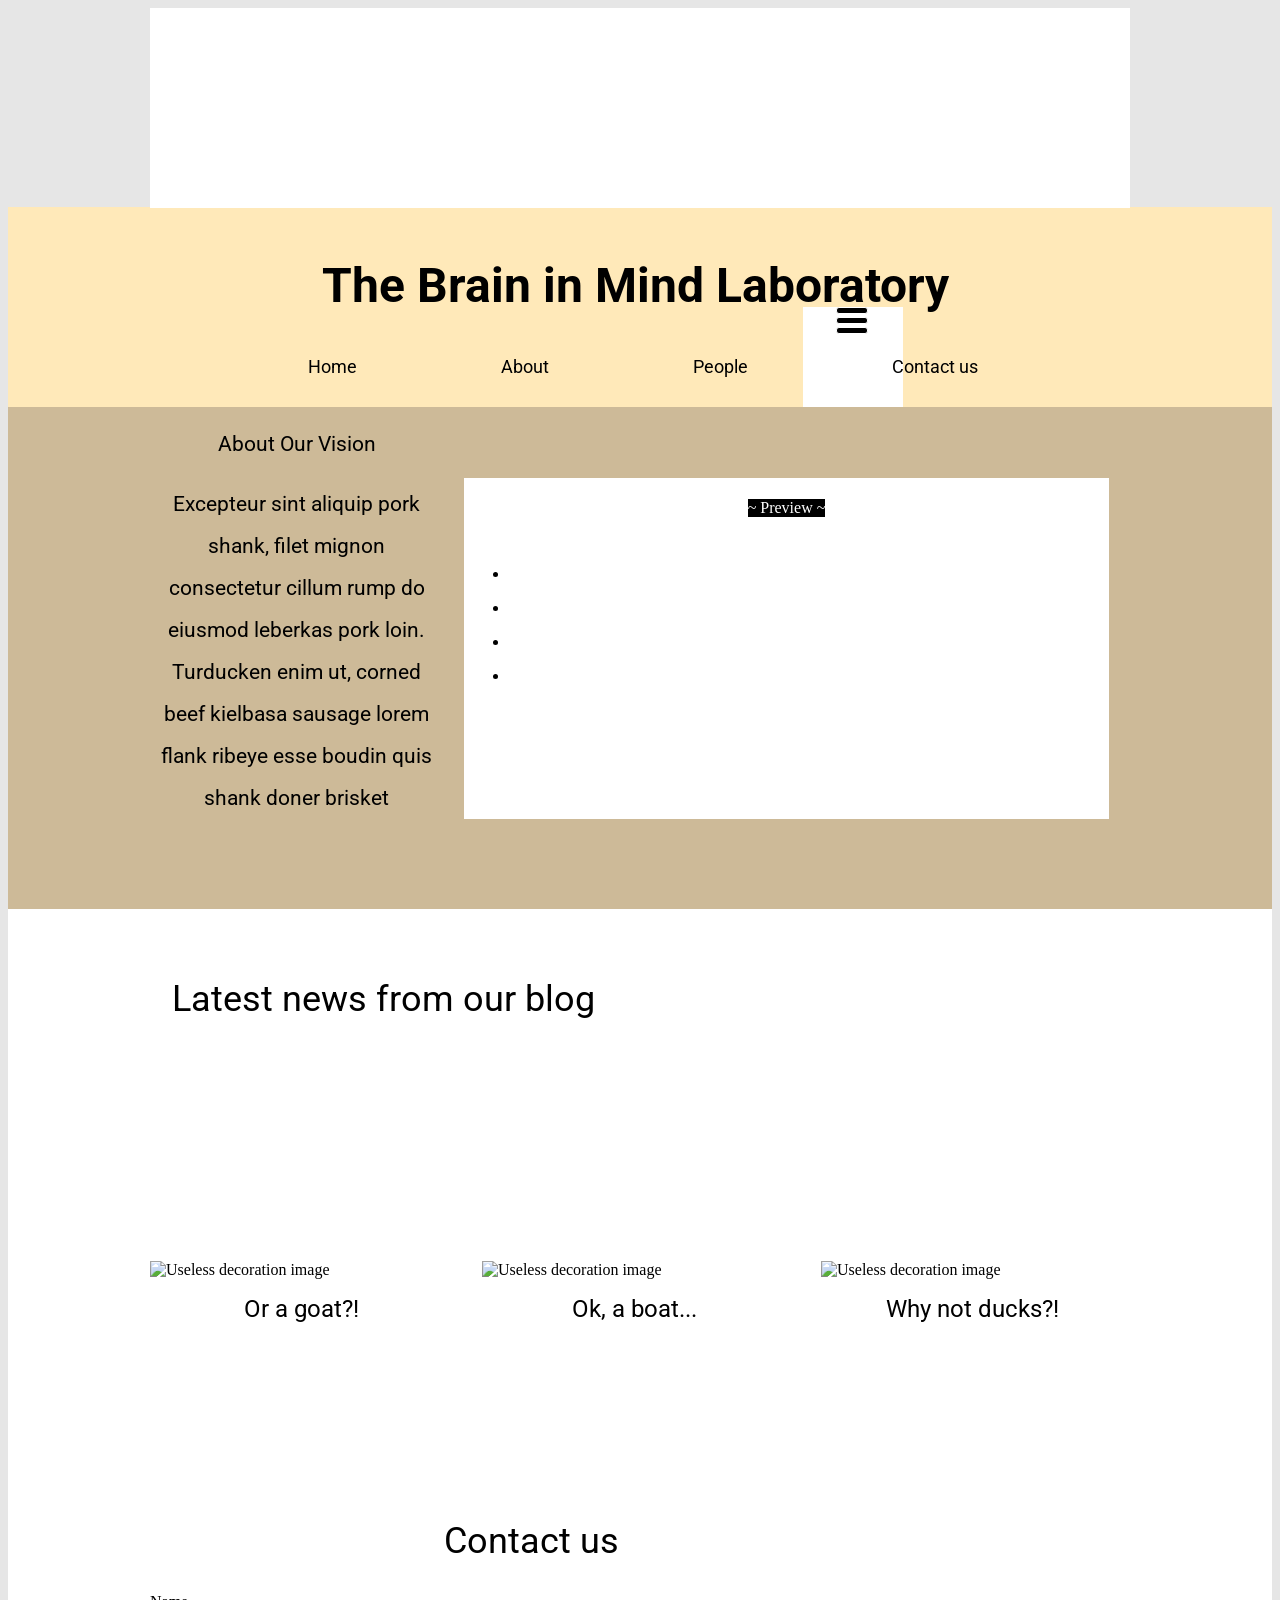
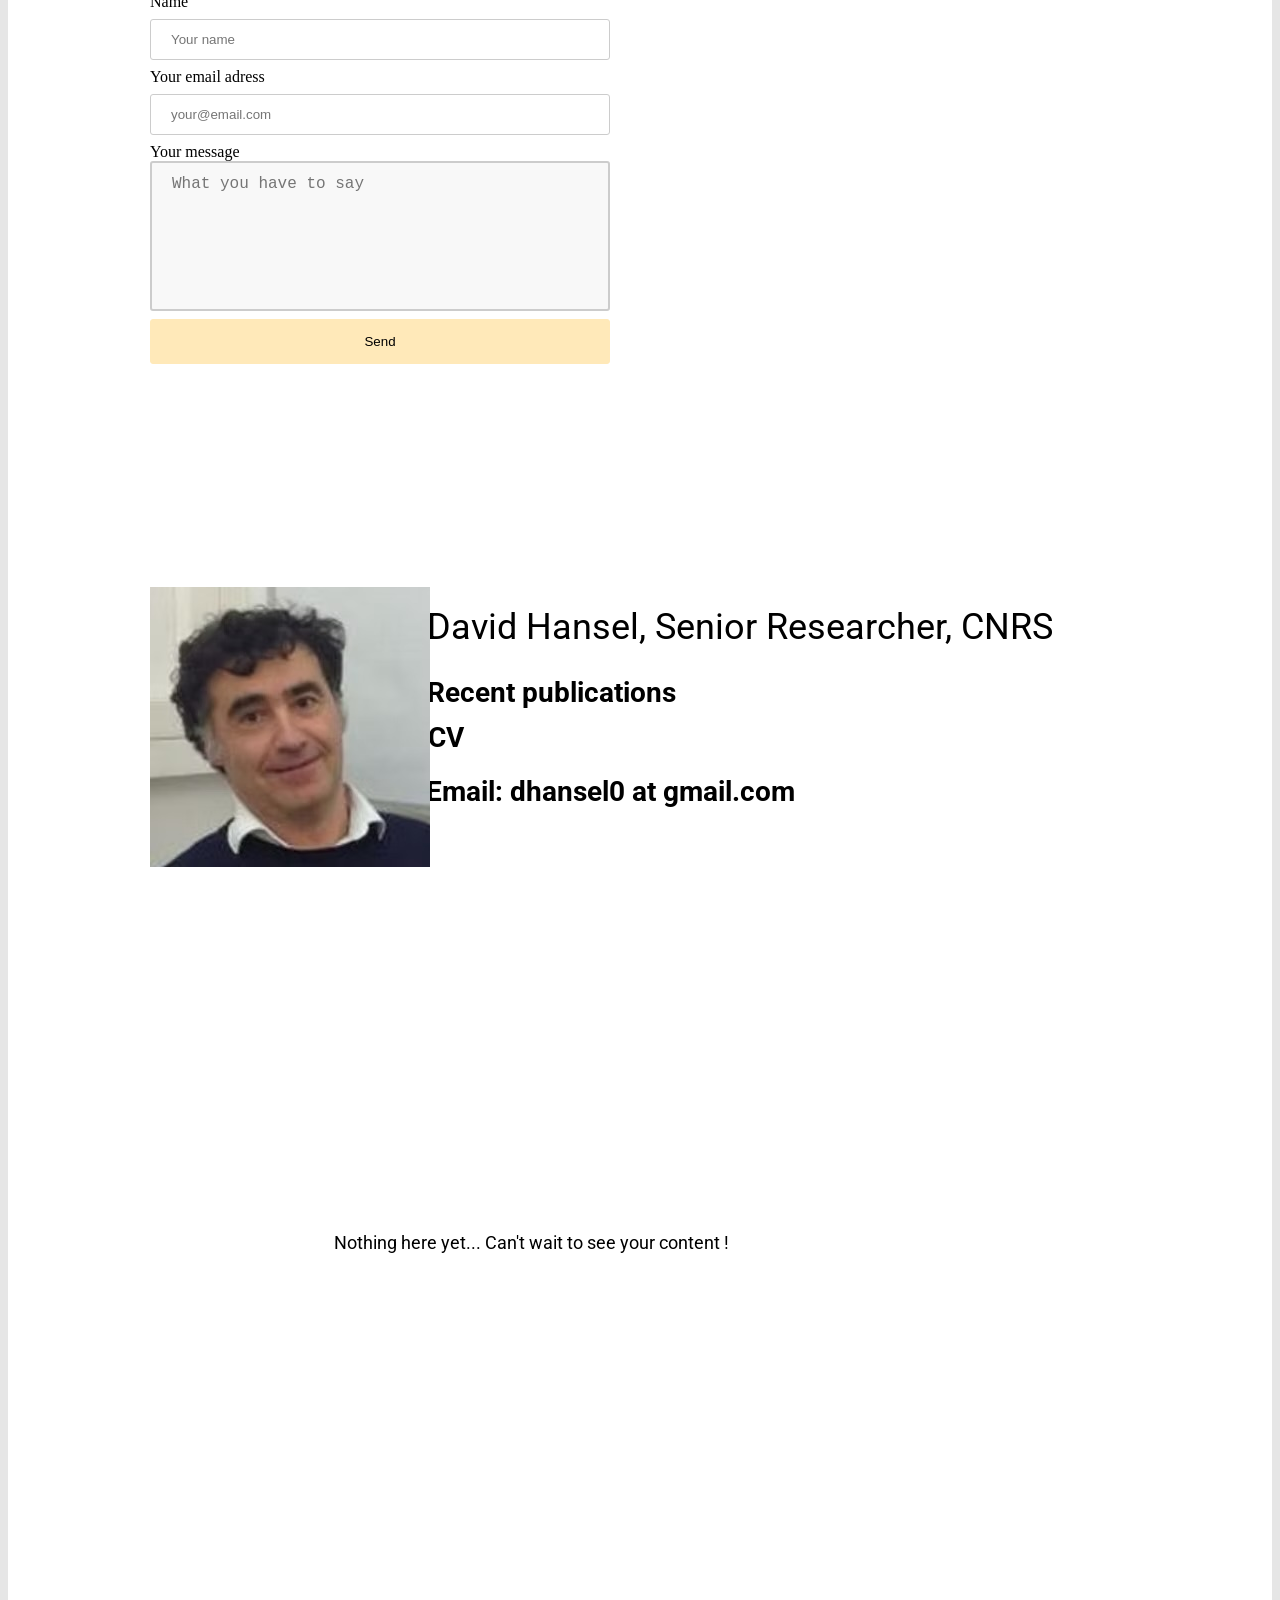
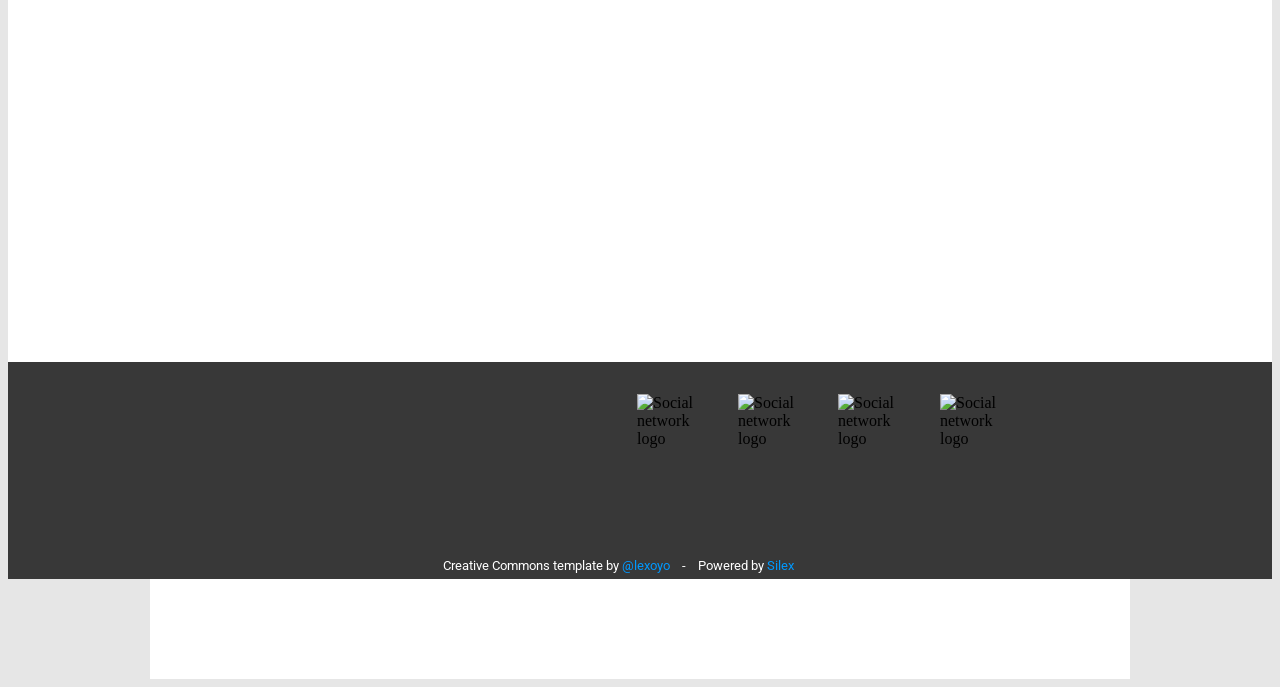
==== test.html @ 6923b4f9 "Add files via upload" ====
<!DOCTYPE html><html lang=""><head><script type="text/javascript" class="silex-json-styles" data-silex-static="">
    window.silex = window.silex || {}
    window.silex.data = {"site":{"width":980},"pages":[{"id":"page-home","displayName":"Home","link":{"linkType":"LinkTypePage","href":"#!page-home"},"canDelete":true,"canProperties":true,"canMove":true,"canRename":true,"opened":false},{"id":"page-people","displayName":"People","link":{"linkType":"LinkTypePage","href":"#!page-people"},"canDelete":true,"canProperties":true,"canMove":true,"canRename":true,"opened":false},{"id":"page-about","displayName":"About","link":{"linkType":"LinkTypePage","href":"#!page-about"},"canDelete":true,"canProperties":true,"canMove":true,"canRename":true,"opened":false},{"id":"page-contact","displayName":"Contact","link":{"linkType":"LinkTypePage","href":"#!page-contact"},"canDelete":true,"canProperties":true,"canMove":true,"canRename":true,"opened":false},{"id":"page-david-hansel-publications","displayName":"David Hansel Publications","link":{"linkType":"LinkTypePage","href":"#!page-david-hansel-publications"},"canDelete":true,"canRename":true,"canMove":true,"canProperties":true,"opened":false},{"id":"page-cv-david-hansel","displayName":"CV David Hansel","link":{"linkType":"LinkTypePage","href":"#!page-cv-david-hansel"},"canDelete":true,"canRename":true,"canMove":true,"canProperties":true,"opened":false}]}</script>
    <title>Eco template</title>
    <meta charset="UTF-8">
    <meta name="generator" content="Silex v2.2.14">
    <!-- leave this for stats -->
    <script type="text/javascript" src="http://localhost:6805/static/2.12/jquery.js" data-silex-static=""></script>
    <script type="text/javascript" src="http://localhost:6805/static/2.12/jquery-ui.js" data-silex-static="" data-silex-remove-publish=""></script>
    <script type="text/javascript" src="http://localhost:6805/static/2.12/pageable.js" data-silex-static="" data-silex-remove-publish=""></script>
    <script type="text/javascript" src="http://localhost:6805/static/2.12/front-end.js" data-silex-static=""></script>
    <!-- Normalize -->
    <link href="http://localhost:6805/static/2.12/normalize.css" rel="stylesheet" data-silex-static="">
    <!-- Silex style -->
    <link href="http://localhost:6805/static/2.12/front-end.css" rel="stylesheet" data-silex-static="">

    <style class="silex-style"></style>
    <script type="text/javascript" class="silex-script"></script>

    <style class="silex-inline-styles">.body-initial {background-color: rgb(230, 230, 230);}.silex-id-1483139730465-7 {background-color: rgba(255,233,185,1); background-image: url(../../../../../libs/templates/silex-templates/eco1/assets/seamless_paper_texture.png); border-width: 0 0 1px 0; border-style: groove; position: static; margin-top: -1px;}.silex-id-1483139730465-6 {background-color: transparent; min-height: 200px; position: relative; margin-left: auto; margin-right: auto;}.silex-id-1552773751232-5 {width: 33px; background-color: transparent; top: 100px; left: 686px; min-height: 27px; position: absolute;}.silex-id-1439156722322-45 {width: 987px; top: 124px; left: -1px; min-height: 78px; position: absolute;}.silex-id-1552773787501-6 {width: 100px; background-color: rgb(255, 255, 255); top: 100px; left: 653px; min-height: 100px; position: absolute;}.silex-id-1483139563582-5 {min-width: 980px; background-color: rgba(205,186,152,1); position: static; margin-top: -1px;}.silex-id-1483139563581-4 {background-color: transparent; min-height: 503px; position: relative; margin-left: auto; margin-right: auto;}.silex-id-1538164447623-6 {height: 331px; width: 635px; background-color: rgba(255,255,255,1); top: 71px; left: 314px; border-width: 5px 5px 5px 5px; border-style: solid; border-color: rgba(255,255,255,1); position: absolute;}.silex-id-1439156722120-43 {width: 293px; top: -1px; left: 0px; border-top-color: rgb(0, 0, 0); border-right-color: rgb(0, 0, 0); border-bottom-color: rgb(0, 0, 0); border-left-color: rgb(0, 0, 0); min-height: 587px; position: absolute;}.silex-id-1483139324559-3 {background-color: rgba(255,255,255,1); min-width: 980px; background-image: url(../../../../../libs/templates/silex-templates/eco1/assets/halftone.png); position: static; margin-top: -1px;}.silex-id-1483139324558-2 {background-color: transparent; min-height: 537px; position: relative; margin-left: auto; margin-right: auto;}.silex-id-1439156722018-42 {width: 333px; top: 140px; left: 0px; background-color: transparent; min-height: 309px; position: absolute;}.silex-id-1439156721917-41 {width: 300px; top: 5px; left: 0px; background-color: rgb(255, 255, 255); background-image: url(../../../../../libs/templates/silex-templates/eco1/assets/boat.jpg); background-size: cover; background-repeat-x: no-repeat; background-repeat-y: no-repeat; background-position-x: 50%; background-position-y: 50%; border-top-width: 4px; border-right-width: 4px; border-bottom-width: 4px; border-left-width: 4px; border-top-style: solid; border-right-style: solid; border-bottom-style: solid; border-left-style: solid; border-top-color: rgb(255, 255, 255); border-right-color: rgb(255, 255, 255); border-bottom-color: rgb(255, 255, 255); border-left-color: rgb(255, 255, 255); min-height: 200px; position: absolute;}.silex-id-1439156721816-40 {width: 298px; top: 212px; left: 0px; height: 26px; position: absolute;}.silex-id-1439156721312-35 {width: 298px; top: 236px; left: 2px; min-height: 32px; position: absolute;}.silex-id-1439156721615-38 {width: 341px; top: 140px; left: 332px; background-color: transparent; min-height: 309px; position: absolute;}.silex-id-1439156721514-37 {width: 300px; top: 5px; left: 0px; background-color: rgb(255, 255, 255); background-image: url(../../../../../libs/templates/silex-templates/eco1/assets/slider3.jpg); background-size: cover; background-repeat-x: no-repeat; background-repeat-y: no-repeat; background-position-x: 50%; background-position-y: 50%; border-top-width: 4px; border-right-width: 4px; border-bottom-width: 4px; border-left-width: 4px; border-top-style: solid; border-right-style: solid; border-bottom-style: solid; border-left-style: solid; border-top-color: rgb(255, 255, 255); border-right-color: rgb(255, 255, 255); border-bottom-color: rgb(255, 255, 255); border-left-color: rgb(255, 255, 255); min-height: 200px; position: absolute;}.silex-id-1439156721413-36 {width: 300px; top: 212px; left: 0px; height: 26px; position: absolute;}.silex-id-1439156720906-31 {width: 298px; top: 236px; left: 3px; min-height: 32px; position: absolute;}.silex-id-1439156721210-34 {width: 341px; top: 140px; left: 671px; background-color: transparent; min-height: 309px; position: absolute;}.silex-id-1439156721110-33 {width: 300px; top: 5px; left: 2px; background-color: rgb(255, 255, 255); background-image: url(../../../../../libs/templates/silex-templates/eco1/assets/slider4.jpg); background-size: cover; background-repeat-x: no-repeat; background-repeat-y: no-repeat; background-position-x: 50%; background-position-y: 50%; border-top-width: 4px; border-right-width: 4px; border-bottom-width: 4px; border-left-width: 4px; border-top-style: solid; border-right-style: solid; border-bottom-style: solid; border-left-style: solid; border-top-color: rgb(255, 255, 255); border-right-color: rgb(255, 255, 255); border-bottom-color: rgb(255, 255, 255); border-left-color: rgb(255, 255, 255); min-height: 200px; position: absolute;}.silex-id-1439156721007-32 {width: 300px; top: 212px; left: 0px; height: 26px; position: absolute;}.silex-id-1439156721715-39 {width: 298px; top: 236px; left: 2px; min-height: 32px; position: absolute;}.silex-id-1483140114350-8 {background-color: rgba(255,255,255,1); min-width: 980px; background-image: url(../../../../../libs/templates/silex-templates/eco1/assets/halftone.png); position: static; margin-top: -1px;}.silex-id-1483140114351-9 {background-color: transparent; min-height: 693px; position: relative; margin-left: auto; margin-right: auto;}.silex-id-1483140123370-22 {width: 763px; top: 30px; left: 0px; min-height: 75px; position: absolute;}.silex-id-1548873003503-4 {height: 387px; width: 460px; background-color: transparent; top: 148px; left: 520px; position: absolute;}.silex-id-1548873044453-5 {width: 460px; height: 400px; background-color: transparent; top: 148px; left: 0px; position: absolute;}.silex-id-1492633712778-6 {background-color: rgba(255,255,255,1); background-image: url(../../../../../libs/templates/silex-templates/eco1/assets/halftone.png); min-width: 980px; position: static; margin-top: -1px;}.silex-id-1492633712777-5 {min-height: 627px; position: relative; margin-left: auto; margin-right: auto;}.silex-id-1492633761489-8 {width: 901px; top: 24.5px; left: 139px; min-height: 131px; position: absolute;}.silex-id-1492633694354-4 {background-color: rgba(255,255,255,1); background-image: url(../../../../../libs/templates/silex-templates/eco1/assets/halftone.png); position: static; margin-top: -1px;}.silex-id-1492633694353-3 {min-height: 800px; position: relative; margin-left: auto; margin-right: auto;}.silex-id-1492633737513-7 {width: 763px; top: 30px; left: 0px; min-height: 75px; position: absolute;}.silex-id-1483139189898-1 {background-color: rgba(56,56,56,1); min-width: 980px; background-image: url(../../../../../libs/templates/silex-templates/eco1/assets/footer_lodyas.png); position: static; margin-top: -1px;}.silex-id-1483139189897-0 {background-color: transparent; min-height: 217px; position: relative; margin-left: auto; margin-right: auto;}.silex-id-1439156720299-25 {width: 70px; top: 32px; left: 487px; height: 70px; position: absolute;}.silex-id-1439156720197-24 {width: 70px; top: 32px; left: 588px; height: 70px; position: absolute;}.silex-id-1439156720096-23 {width: 70px; top: 32px; left: 688px; height: 70px; position: absolute;}.silex-id-1439156719995-22 {width: 70px; top: 32px; left: 790px; height: 70px; position: absolute;}.silex-id-1439156719895-21 {width: 70px; top: 32px; left: 892px; height: 70px; position: absolute;}.silex-id-1439156720502-27 {width: 589px; top: 152px; left: 174px; background-color: transparent; min-height: 34px; position: absolute;}.silex-id-1647528367491-0 {width: 466px; min-height: 131px; position: absolute; top: 24px; left: 0px;}.silex-id-1771778807223-0 {position: static;}.silex-id-1771778807224-1 {min-height: 100px; background-color: rgb(255, 255, 255); position: relative; margin-left: auto; margin-right: auto;}.silex-id-1771778849048-2 {position: static;}.silex-id-1771778849049-3 {min-height: 100px; background-color: rgb(255, 255, 255); position: relative; margin-left: auto; margin-right: auto;}.silex-id-1771778920648-4 {width: 983px; min-height: 159.9375px; position: absolute; top: -10px; left: -240px;}.silex-id-1771778974800-5 {width: 666px; min-height: 81px; background-color: transparent; position: absolute; top: 9px; left: 240px;}.silex-id-1771779341501-0 {width: 241px; height: 235px; position: absolute; top: 49.5px; left: 0px; border-radius: 120px 120px 120px 120px;}.silex-id-1771779742181-2 {width: 564px; top: 100px; left: 119px; min-height: 112px; position: absolute;}.silex-id-1771780145411-4 {position: static;}.silex-id-1771780145412-5 {min-height: 100px; background-color: rgb(255, 255, 255); position: relative; margin-left: auto; margin-right: auto;}.silex-id-1771780323726-6 {width: 71px; top: 145px; left: 260px; min-height: 112px; position: absolute;}.silex-id-1771780972969-8 {width: 401px; min-height: 112px; position: absolute; top: 199px; left: 259.5px;}.silex-id-1771781744325-9 {width: 100px; min-height: 100px; background-color: rgb(255, 255, 255); position: absolute; top: 165px; left: 441px;}.silex-id-1771781802654-10 {width: 100px; min-height: 100px; position: absolute; top: 0px; left: 0px;}@media only screen and (max-width: 480px) {.silex-id-1552773751232-5 {left: -12px; top: 2010px;}.silex-id-1552773787501-6 {left: 386px; top: 59px; background-color: transparent; width: 20px; min-height: 20px;}.silex-id-1483139563582-5 {top: 200px; left: 0px;}.silex-id-1483139563581-4 {min-height: 657px;}.silex-id-1439156722120-43 {top: 251px; left: 11px; width: 423px; min-height: 199px;}.silex-id-1483139324559-3 {top: 832px; left: 0px;}.silex-id-1483139324558-2 {min-height: 945px;}.silex-id-1439156722018-42 {top: 22px; left: 11px; width: 423px; min-height: 271px;}.silex-id-1439156721917-41 {top: 1px; left: 7px; width: 401px; min-height: 200px;}.silex-id-1439156721816-40 {top: 210px; left: 11px; width: 401px; height: 26px;}.silex-id-1439156721312-35 {top: 238px; left: 11px; width: 401px; min-height: 32px;}.silex-id-1439156721615-38 {top: 337px; left: 11px; width: 423px; min-height: 271px;}.silex-id-1439156721514-37 {top: 1px; left: 7px; width: 401px; min-height: 200px;}.silex-id-1439156721413-36 {top: 210px; left: 11px; width: 401px; height: 26px;}.silex-id-1439156720906-31 {top: 238px; left: 11px; width: 401px; min-height: 32px;}.silex-id-1439156721210-34 {top: 652px; left: 11px; width: 423px; min-height: 271px;}.silex-id-1439156721110-33 {top: 1px; left: 7px; width: 401px; min-height: 200px;}.silex-id-1439156721007-32 {top: 210px; left: 11px; width: 401px; height: 26px;}.silex-id-1439156721715-39 {top: 238px; left: 11px; width: 401px; min-height: 32px;}.silex-id-1483140114350-8 {top: 200px; left: 0px;}.silex-id-1483140114351-9 {min-height: 541px;}.silex-id-1483140123370-22 {top: 0px; left: 0px; width: 423px; min-height: 82px;}.silex-id-1548873003503-4 {height: 480px; top: 0px; left: 0px; width: 480px;}.silex-id-1492633761489-8 {top: 11px; left: 11px; width: 423px; min-height: 520px;}.silex-id-1492633737513-7 {top: 11px; left: 11px; width: 423px; min-height: 520px;}.silex-id-1483139189898-1 {top: 1131px; left: 0px;}.silex-id-1483139189897-0 {min-height: 268px;}.silex-id-1647528367491-0 {top: NaNpx; left: NaNpx;}.silex-id-1771779742181-2 {top: 11px; left: 11px; width: 423px; min-height: 520px;}.silex-id-1771780323726-6 {top: 11px; left: 11px; width: 423px; min-height: 520px;}}</style>
    

    

    















    
    <style class="silex-style-settings">.website-width {width: 980px;}@media (min-width: 481px) {.silex-editor {min-width: 1180px;}}</style>




















    

    
    
<meta name="viewport" content="width=device-width, initial-scale=1"><script data-dependency="" src="http://localhost:6805/static/2.12/unslider/onswipe.js" type="module" data-silex-static=""></script><script data-dependency="" src="http://localhost:6805/static/2.12/unslider/unslider-min.js" data-silex-static=""></script><script data-dependency="" src="https://cdn.jsdelivr.net/gh/openlayers/openlayers.github.io@master/en/v6.3.1/build/ol.js"></script><link data-dependency="" rel="stylesheet" href="http://localhost:6805/static/2.12/unslider/unslider.css" data-silex-static=""><link data-dependency="" href="https://cdn.jsdelivr.net/gh/openlayers/openlayers.github.io@master/en/v6.3.1/css/ol.css" rel="stylesheet"><link href="https://fonts.googleapis.com/css?family=Roboto" rel="stylesheet" class="silex-custom-font"><link href="https://fonts.googleapis.com/css?family=%27Garamond%27" rel="stylesheet" class="silex-custom-font"><link href="https://fonts.googleapis.com/css?family=calibri" rel="stylesheet" class="silex-custom-font"><style class="silex-prodotype-style" data-style-id="all-style">h1 {text-align: center;}h2 {font-weight: normal;}.text-element > .silex-element-content {font-family: 'Roboto', sans-serif; font-size: 24px; text-align: center; line-height: 2;}a {color: #000000; text-decoration: none;}[data-silex-href] {color: #000000; text-decoration: none;}</style><style class="silex-prodotype-style" data-style-id="nav">.nav.text-element > .silex-element-content {font-size: 18px; text-align: center;}.nav a {color: #000000; text-decoration: none;}.nav [data-silex-href] {color: #000000; text-decoration: none;}.nav .page-link-active {color: #000000; background-color: #acd0bb; padding-top: 10px; padding-left: 10px; padding-bottom: 10px; padding-right: 10px;}</style><style class="silex-prodotype-style" data-style-id="header">.header.text-element > .silex-element-content {font-size: 14px; text-align: center;}.header a {text-decoration: none;}.header [data-silex-href] {text-decoration: none;}.header .page-link-active {color: #0099FF;}</style><style class="silex-prodotype-style" data-style-id="footer">.footer a {color: #0099FF;}.footer [data-silex-href] {color: #0099FF;}</style><style class="silex-prodotype-style" data-style-id="button">.button.text-element > .silex-element-content {text-align: center;}.button.text-element > .silex-element-content:hover {background-color: #c9e4d4; -webkit-transition: all .5s ease; -moz-transition: all .5s ease; -o-transition: all .5s ease; transition: all .5s ease;}</style><style class="silex-prodotype-style" data-style-id="captions">.captions.text-element > .silex-element-content {text-align: center;}</style><style class="silex-prodotype-style" data-style-id="hamburger-menu">@media only screen and (max-width: 480px) {.hamburger-menu.text-element > .silex-element-content {font-size: 1.5em;}.hamburger-menu ul li {list-style-type: none; line-height: 2; text-indent: 10px;}.hamburger-menu .page-link-active {color: #0099FF;}}</style></head>

<body class="body-initial all-style enable-mobile prevent-resizable prevent-selectable editable-style silex-runtime" data-silex-type="container-element" data-silex-id="body-initial" style="">






















    

















    
    
    



    




















    
    
    








<section data-silex-type="container-element" class="editable-style section-element silex-id-1771778807223-0 page-people paged-element" data-silex-id="silex-id-1771778807223-0"><div data-silex-type="container-element" class="editable-style container-element silex-id-1771778807224-1 silex-element-content website-width prevent-draggable" data-silex-id="silex-id-1771778807224-1"></div></section><section data-silex-type="container-element" class="editable-style section-element silex-id-1771778849048-2 page-people paged-element" data-silex-id="silex-id-1771778849048-2"><div data-silex-type="container-element" class="editable-style container-element silex-id-1771778849049-3 silex-element-content website-width prevent-draggable" data-silex-id="silex-id-1771778849049-3"></div></section><header data-silex-type="container-element" class="container-element editable-style silex-id-1483139730465-7 section-element prevent-resizable" data-silex-id="silex-id-1483139730465-7">
        
    <div data-silex-type="container-element" class="editable-style silex-element-content website-width silex-id-1483139730465-6 container-element" data-silex-id="silex-id-1483139730465-6" style="">
            
            
        <div data-silex-type="text-element" class="editable-style silex-id-1552773751232-5 text-element silex-component prevent-resizable hide-on-desktop hamburger-menu prevent-auto-z-index" data-silex-id="silex-id-1552773751232-5"><div class="silex-element-content normal"><style>.hamburger-menu_1771783006460_89 {position: absolute; z-index: 20;}.silex-editor .hamburger-menu_1771783006460_89 nav {left: -9999px;}.hamburger-menu_1771783006460_89 nav ul {margin-top: 80px;}.hamburger-menu_1771783006460_89 nav {opacity: 0; position: absolute; background-color: #ededed; transition: left 1s ease, height 0s ease 1s; left: -300px; width: 300px; height: 20px;}.hamburger-menu_1771783006460_89.open nav {opacity: 1; height: 100vh; left: 0; transition: left 1s ease, height 0s ease 0s;}.hamburger-menu_1771783006460_89 .nav-container {z-index: 10; position: absolute;}.hamburger-menu_1771783006460_89.open .nav-container {}.hamburger-menu_1771783006460_89 .hamburger-btn {z-index: 20; cursor: pointer; position: absolute;}.hamburger-menu_1771783006460_89 .hamburger-btn span {display: block; width: 30px; height: 5px; margin-bottom: 3px; position: relative; background-color: #000000; border: 1px solid #ffffff; border-radius: 3px; transition: border-color 0.1s ease-in,
      opacity 0.1s ease-in,
      transform 0.1s ease-in,
      background 0.1s ease-in;}.hamburger-menu_1771783006460_89.open .hamburger-btn span {border-color: rgba(255, 255, 255, 0);}.hamburger-menu_1771783006460_89 .hamburger-btn span:first-child {transform-origin: 4px -2px;}.hamburger-menu_1771783006460_89.open .hamburger-btn span:first-child {transform: rotate(45deg) translate(7px, -4px);}.hamburger-menu_1771783006460_89.open .hamburger-btn span:nth-last-child(2) {opacity: 0;}.hamburger-menu_1771783006460_89 .hamburger-btn span:nth-child(3) {transform-origin: -11px 4px;}.hamburger-menu_1771783006460_89.open .hamburger-btn span:nth-child(3) {transform: rotate(-45deg) translate(0, 12px);}</style>
<!-- inspired by https://codepen.io/erikterwan/pen/EVzeRP -->
<div class="hamburger-menu_1771783006460_89 closed">
    <div class="hamburger-btn ">
      <span></span>
      <span></span>
      <span></span>
    </div>
    <div class="nav-container">
      <div class="prevent-scale">
        <nav class="">
            <ul>
            
                <li><a href="#!page-home">Home</a></li>
            
                <li><a href="#!page-products">Products</a></li>
            
                <li><a href="#!page-about">About</a></li>
            
                <li><a href="#!page-contact">Contact</a></li>
            
            </ul>
        </nav>
      </div>
  </div>
</div>
<script>
(function() {
  var isOpen = false;
  function close() {
    isOpen = false;
    document.querySelector('.hamburger-menu_1771783006460_89').classList.remove('open');
    document.querySelector('.hamburger-menu_1771783006460_89').classList.add('closed');
  }
  function open() {
    isOpen = true;
    document.querySelector('.hamburger-menu_1771783006460_89').classList.add('open');
    document.querySelector('.hamburger-menu_1771783006460_89').classList.remove('closed');
  }
  function toggle() {
    if(isOpen) close();
    else open();
  }
  function scrollOrResize() {
    close();
    move();
  }
  var silexElement = document.querySelector('.hamburger-menu_1771783006460_89').closest('.editable-style');
  function move() {
    var data = window.silex
    var rect = silexElement.getBoundingClientRect();
    var offset = {
      top: rect.top + data.scrollTop,
      left: rect.left + data.scrollLeft,
    };
    var container = document.querySelector('.hamburger-menu_1771783006460_89 .nav-container');
    container.style.transform = 'translate(' + (data.scrollLeft - (offset.left/data.scale)) + 'px, ' + (data.scrollTop - (offset.top/data.scale)) + 'px)';
  }
  document.querySelector('.hamburger-menu_1771783006460_89 .hamburger-btn').addEventListener('click', function() { toggle(); });
  document.addEventListener('resize', scrollOrResize);
  document.addEventListener('scroll', scrollOrResize);
  scrollOrResize()
  setTimeout(() => scrollOrResize(), 0)
})();
</script>
</div></div><div data-silex-type="container-element" class="editable-style silex-id-1552773787501-6 container-element hide-on-desktop" data-silex-id="silex-id-1552773787501-6"></div><div data-silex-type="container-element" class="editable-style container-element silex-id-1771778974800-5" data-silex-id="silex-id-1771778974800-5" style=""><div data-silex-type="text-element" class="editable-style text-element silex-id-1771778920648-4" data-silex-id="silex-id-1771778920648-4" style=""><div class="silex-element-content normal"><h1>The Brain in Mind Laboratory&nbsp;<br></h1><span class="_wysihtml-temp-caret-fix" style="position: absolute; display: block; min-width: 1px; z-index: 99999;">﻿</span></div></div></div><nav class="editable-style text-element silex-id-1439156722322-45 hide-on-mobile nav" data-silex-type="text-element" data-silex-id="silex-id-1439156722322-45" style="">
                <div class="silex-element-content normal"><p><a href="#!page-home" class="">Home        </a><a href="#!page-about">About        </a><a href="http://localhost:6805/custom.html#!page-people">People        </a><a href="#!page-contact">Contact us
                        </a></p></div>
            </nav></div></header><section data-silex-type="container-element" class="container-element editable-style silex-id-1483139563582-5 section-element prevent-resizable page-home paged-element" data-silex-id="silex-id-1483139563582-5" style="">
        <div data-silex-type="container-element" class="editable-style silex-element-content website-width silex-id-1483139563581-4 container-element" data-silex-id="silex-id-1483139563581-4" style="">





            
            
            
        <div data-silex-type="container-element" class="editable-style container-element silex-id-1771781744325-9" data-silex-id="silex-id-1771781744325-9" style=""><div data-silex-type="text-element" class="editable-style text-element silex-id-1771781802654-10" data-silex-id="silex-id-1771781802654-10" style=""><div class="silex-element-content normal"><p>New text box</p></div></div></div><div class="editable-style text-element silex-id-1439156722120-43 header" data-silex-type="text-element" data-silex-id="silex-id-1439156722120-43" style="">
                <div class="silex-element-content normal">
                    <h2>About Our Vision</h2><h2>Excepteur sint aliquip pork shank, filet mignon consectetur cillum rump do eiusmod leberkas pork loin. Turducken enim ut, corned beef kielbasa sausage lorem flank ribeye esse boudin quis shank doner brisket</h2>
                    <p></p>
                    <p></p>
                </div>
            </div><div data-silex-type="html-element" class="editable-style silex-id-1538164447623-6 html-element silex-component silex-component-slideshow silex-use-height-not-minheight" data-silex-id="silex-id-1538164447623-6" style=""><div class="silex-element-content"><div id="parent_1771783006463_358">
<!-- preview -->
<div class="prodotype-preview">
  
  <div class="preview-text prodotype-force-size"><p>~ Preview ~</p></div>
  <figure class="slide-0">
    <div class="slide-image prodotype-force-size">
      
    </div>
  </figure>
  
</div>
<div id="id_1771783006463_358">
  <!-- runtime -->
  <!-- the whole slideshow -->
  <ul class="prodotype-runtime">
  
    <li><figure class="slide-0">
      
      <div class="slide-image">
        
      </div>
      
    </figure></li>
  
    <li><figure class="slide-1">
      
      <div class="slide-image">
        
      </div>
      
    </figure></li>
  
    <li><figure class="slide-2">
      
      <div class="slide-image">
        
      </div>
      
    </figure></li>
  
    <li><figure class="slide-3">
      
      <div class="slide-image">
        
      </div>
      
    </figure></li>
  
  </ul>
</div>
</div>
<style>#parent_1771783006463_358 .prodotype-preview {list-style-type: none; margin: 0; padding: 0;}#parent_1771783006463_358 .prodotype-preview .preview-text {display: flex; align-items: center; justify-content: center;}#parent_1771783006463_358 .prodotype-preview .preview-text p {z-index: 1; background-color: black; color: white;}#parent_1771783006463_358 .slide-0 .slide-image {background-image: url(../../Documents/silex/silex-meta/packages/silex-templates/eco1/assets/duck.jpg);}#parent_1771783006463_358 .slide-1 .slide-image {background-image: url(../../Documents/silex/silex-meta/packages/silex-templates/eco1/assets/goat.jpg);}#parent_1771783006463_358 .slide-2 .slide-image {background-image: url(../../Documents/silex/silex-meta/packages/silex-templates/eco1/assets/slider1.jpg);}#parent_1771783006463_358 .slide-3 .slide-image {background-image: url(../../Documents/silex/silex-meta/packages/silex-templates/eco1/assets/slider3.jpg);}#parent_1771783006463_358 .unslider {position: relative;}#parent_1771783006463_358 .slide-image {width: 100%; display: flex; justify-content: center; background-repeat: no-repeat; background-size: cover; background-position: 50%; align-items: flex-end;}#parent_1771783006463_358 figcaption {padding: 50px; color: white; background-color: rgba(0,0,0,0.5); width: 100%; text-align: center;}#parent_1771783006463_358 .unslider-nav {position: absolute; bottom: 10px; left: 0; right: 0; top: auto; margin: 0;}#parent_1771783006463_358 .unslider-nav ol {text-align: center;}#parent_1771783006463_358 .unslider-nav ol li.unslider-active {background: #fff; cursor: default; opacity: 1;}#parent_1771783006463_358 .unslider-nav ol li {display: inline-block; float: none; width: 6px; height: 6px; margin: 0 4px; padding: 3px; background: transparent; border-radius: 10px; overflow: hidden; text-indent: -999em; border: 2px solid #fff; cursor: pointer; opacity: .4;}#parent_1771783006463_358 .unslider-arrow {display: block; width: 32px; height: 32px; top: 50%; right: 16px; left: auto; margin-top: -16px; overflow: hidden; background: rgba(0,0,0,.2) no-repeat 50% 50%; background-image: url([data-uri]); background-size: 7px 11px; border-radius: 32px; text-indent: -999em; opacity: .6; transition: opacity .2s;}#parent_1771783006463_358 .unslider-arrow.prev {left: 16px; right: auto; -ms-transform: rotate(-180deg); transform: rotate(-180deg);}</style>
<script type="text/javascript">
  (function() {
    // do not start in the editor (it would mess with the markup)
    if(!$('body').hasClass('silex-runtime')) return;

    var $slider = $('#id_1771783006463_358')
    var slider = $slider.unslider({
      'autoplay': true,
      'speed': 750,
      'delay': 3000,
      'index': 0,
      'nav': true,
      'animation': 'horizontal',
      'arrows': true
    });
    //  Listen to slide changes
    
    // apply element height to the images
    var silexElement = $slider.closest('.editable-style');
    var elementMinHeight = silexElement.css('height');
    var elementWidth = silexElement.css('width');
    $('#id_1771783006463_358 li .slide-image').css({
      'height': elementMinHeight
    });
    

    setTimeout(function(){
      // use onswipe.js
      // Fix #1127
      if(window.onSwipe) {
        window.onSwipe('left', function(){ $slider.data('unslider').next()})
        window.onSwipe('right', function(){ $slider.data('unslider').prev()})
      } else {
        console.warn('onswipe.js script is not found, swipe gestures might no work')
      }
    }, 0)
  })();
</script>
</div></div></div>
    </section><section data-silex-type="container-element" class="container-element editable-style silex-id-1483139324559-3 section-element prevent-resizable page-home paged-element" data-silex-id="silex-id-1483139324559-3">
        <div data-silex-type="container-element" class="editable-style silex-element-content website-width silex-id-1483139324558-2 container-element" data-silex-id="silex-id-1483139324558-2">



            
            
            
        <a class="editable-style container-element silex-id-1439156722018-42 page-link-active" data-silex-type="container-element" data-silex-id="silex-id-1439156722018-42" href="#!page-people">
                <div class="editable-style container-element silex-id-1439156721917-41" data-silex-type="container-element" data-silex-id="silex-id-1439156721917-41" style=""></div>
                <div class="editable-style image-element silex-id-1439156721816-40 hide-on-mobile" data-silex-type="image-element" data-silex-id="silex-id-1439156721816-40"><img class="" src="../../../../../libs/templates/silex-templates/eco1/assets/under-image.png" alt="Useless decoration image">
                </div>

                <div class="editable-style text-element silex-id-1439156721312-35 captions" data-silex-type="text-element" data-silex-id="silex-id-1439156721312-35">
                    <div class="silex-element-content normal">
                        Or a goat?!
                            <br>
                        
                    </div>
                </div>
            </a><a class="editable-style container-element silex-id-1439156721615-38" data-silex-type="container-element" data-silex-id="silex-id-1439156721615-38" href="#!page-about">
                <div class="editable-style container-element silex-id-1439156721514-37" data-silex-type="container-element" data-silex-id="silex-id-1439156721514-37"></div>
                <div class="editable-style image-element silex-id-1439156721413-36 hide-on-mobile" data-silex-type="image-element" data-silex-id="silex-id-1439156721413-36"><img class="" src="../../../../../libs/templates/silex-templates/eco1/assets/under-image.png" alt="Useless decoration image">
                </div>

                <div class="editable-style text-element silex-id-1439156720906-31 captions" data-silex-type="text-element" data-silex-id="silex-id-1439156720906-31">
                    <div class="silex-element-content normal">
                        Ok, a boat...
                            <br>
                        
                    </div>
                </div>
            </a><a class="editable-style container-element silex-id-1439156721210-34" data-silex-type="container-element" data-silex-id="silex-id-1439156721210-34" href="#!page-contact">
                <div class="editable-style container-element silex-id-1439156721110-33" data-silex-type="container-element" data-silex-id="silex-id-1439156721110-33"></div>
                <div class="editable-style image-element silex-id-1439156721007-32 hide-on-mobile" data-silex-type="image-element" data-silex-id="silex-id-1439156721007-32"><img class="" src="../../../../../libs/templates/silex-templates/eco1/assets/under-image.png" alt="Useless decoration image">
                </div>

                <div class="editable-style text-element silex-id-1439156721715-39 captions" data-silex-type="text-element" data-silex-id="silex-id-1439156721715-39">
                    <div class="silex-element-content normal">
                        Why not ducks?!
                            <br>
                        
                    </div>
                </div>


            </a><div data-silex-type="text-element" class="editable-style text-element silex-id-1647528367491-0" data-silex-id="silex-id-1647528367491-0" style=""><div class="silex-element-content normal"><h2>Latest news from our blog<br></h2><span class="_wysihtml-temp-caret-fix" style="position: absolute; display: block; min-width: 1px; z-index: 99999;">﻿</span></div></div></div>
    </section><section data-silex-type="container-element" class="container-element editable-style section-element silex-id-1483140114350-8 prevent-resizable page-contact paged-element" data-silex-id="silex-id-1483140114350-8">

        <div data-silex-type="container-element" class="editable-style silex-element-content website-width container-element silex-id-1483140114351-9" data-silex-id="silex-id-1483140114351-9">



            
            
            
        <div data-silex-type="text-element" class="editable-style silex-id-1483140123370-22 text-element" data-silex-id="silex-id-1483140123370-22" style="">
                <div class="silex-element-content normal"><h2>Contact us<br></h2></div>
            </div><div data-silex-type="html-element" class="editable-style silex-id-1548873044453-5 html-element silex-component silex-component-form silex-use-height-not-minheight silex-element-content-full-height" data-silex-id="silex-id-1548873044453-5"><div class="silex-element-content"><form id="id_1771783006465_1" action="https://formspree.io/your@email.com" method="POST">
  
  <div>
    <label for="field1">Name</label>
    <input type="text" required="" id="field1" name="field1" placeholder="Your name">
  </div>
  
  
  <div>
    <label for="field2">Your email adress</label>
    <input type="text" required="" id="field2" name="field2" placeholder="your@email.com">
  </div>
  
  
  <div class="fill-vertical">
    <label for="field3">Your message</label>
    <textarea required="" id="field3" name="field3" placeholder="What you have to say"></textarea>
  </div>
  
  <input type="submit" value="Send">
</form>
<style>#id_1771783006465_1 input[type=text], select {width: 100%; padding: 12px 20px; margin: 8px 0; display: inline-block; border: 1px solid #ccc; border-radius: 3px; box-sizing: border-box;}#id_1771783006465_1 input[type=submit] {width: 100%; background-color: #FFE9B9; color: #000000; padding: 14px 20px; margin: 8px 0; border: 1px solid #FFE9B9; border-radius: 3px; cursor: pointer;}#id_1771783006465_1 label {color: #000000;}#id_1771783006465_1 .fill-vertical {flex: 1 1 auto; display: flex; flex-direction: column;}#id_1771783006465_1 .fill-vertical textarea {flex: 1 1 auto; width: 100%; height: 150px; padding: 12px 20px; box-sizing: border-box; border: 2px solid #ccc; border-radius: 3px; background-color: #f8f8f8; font-size: 16px; resize: none;}#id_1771783006465_1 {border-radius: 3px; display: flex; flex-direction: column; justify-content: space-between; height: 100%;}</style>

</div></div><div data-silex-type="html-element" class="editable-style silex-id-1548873003503-4 html-element silex-component silex-component-map silex-use-height-not-minheight silex-element-content-full-height" data-silex-id="silex-id-1548873003503-4" style=""><div class="silex-element-content"><div id="mapdiv_1771783006464_958" class="map"></div>
<style>#mapdiv_1771783006464_958 {width: 100%; height: 100%;}</style>
<script>


function init_1771783006464_958() {
    if(typeof(ol) === 'undefined') {
        // console.warn('Map not ready, restart later')
        // wait for dependencies to be loaded
        setTimeout(init_1771783006464_958, 1000);
        return;
    }

    // empty the div before adding the map again
    $('#mapdiv_1771783006464_958').empty();

    // apply position and zoom
    // from map URL http://www.openstreetmap.org/#map=18/48.88680/2.34235&layers=C
    // var params = 'http://www.openstreetmap.org/#map=18/48.87378/2.29489&layers=C'.match(/.*map=([0-9]*)\/(.*)\/(.*)&layers=(.)/);
    var params = 'http://www.openstreetmap.org/#map=18/48.87378/2.29489&layers=C'.match(/.*map=([0-9]*)\/(.*)\/(.*)/);
    if(params) {
        var zoom = parseFloat(params[1]);
        var lat = parseFloat(params[2]);
        var lon = parseFloat(params[3]);
        // var layer = params[4] || 'S';
        var center = ol.proj.fromLonLat([lon, lat]);
        var map = new ol.Map({
          layers: [
            new ol.layer.Tile({
              source: new ol.source.OSM()
            })
          ],
          target: 'mapdiv_1771783006464_958',
          view: new ol.View({
            center: center,
            zoom: zoom
          })
        });
        
    }
}
init_1771783006464_958();
// $(document).on('silex.resize', function() {
//     $('#mapdiv_1771783006464_958').empty();
//     init_1771783006464_958();
// });

</script>
</div></div></div>
    </section><section data-silex-type="container-element" class="container-element editable-style silex-id-1492633712778-6 section-element prevent-resizable page-products page-people paged-element" data-silex-id="silex-id-1492633712778-6">
        <div data-silex-type="container-element" class="editable-style silex-id-1492633712777-5 container-element silex-element-content website-width" data-silex-id="silex-id-1492633712777-5">
            
        <div data-silex-type="text-element" class="editable-style text-element silex-id-1492633761489-8" data-silex-id="silex-id-1492633761489-8" style="">
                <div class="silex-element-content normal">
                     <h2>David Hansel, Senior Researcher, CNRS</h2>
                </div>
            </div><div data-silex-type="text-element" class="editable-style text-element silex-id-1771779742181-2 button" data-silex-id="silex-id-1771779742181-2" title="" style=""><div class="silex-element-content normal">
                     <h3>Recent p<a href="#!page-david-hansel-publications">ublications</a></h3>
                </div></div><div data-silex-type="text-element" class="editable-style text-element silex-id-1771780323726-6 button" data-silex-id="silex-id-1771780323726-6" title="" style=""><div class="silex-element-content normal">
                     <h3><a href="assets/cv-complete-06-02-2026-website.pdf">CV</a></h3>
                </div></div><div data-silex-type="text-element" class="editable-style text-element silex-id-1771780972969-8" data-silex-id="silex-id-1771780972969-8" style=""><div class="silex-element-content normal"><h3>Email: dhansel0 at gmail.com</h3></div></div><div data-silex-type="image-element" class="editable-style image-element silex-id-1771779341501-0" data-silex-id="silex-id-1771779341501-0" style=""><img src="davidhansel.jpeg"></div></div>
    </section><section data-silex-type="container-element" class="container-element editable-style silex-id-1492633694354-4 section-element prevent-resizable page-about paged-element" data-silex-id="silex-id-1492633694354-4">
        <div data-silex-type="container-element" class="editable-style silex-id-1492633694353-3 container-element silex-element-content website-width" data-silex-id="silex-id-1492633694353-3">
            <div data-silex-type="text-element" class="editable-style text-element silex-id-1492633737513-7" data-silex-id="silex-id-1492633737513-7">
                <div class="silex-element-content normal">
                    <p class="normal">
                        <font size="4">Nothing here yet... Can't wait to see your content !</font>
                    </p>
                </div>
            </div>
        </div>
    </section><footer data-silex-type="container-element" class="container-element editable-style silex-id-1483139189898-1 section-element prevent-resizable" data-silex-id="silex-id-1483139189898-1">
        <div data-silex-type="container-element" class="editable-style silex-element-content website-width silex-id-1483139189897-0 container-element" data-silex-id="silex-id-1483139189897-0">
            
            
            
            
            
            
            
        <a class="editable-style image-element silex-id-1439156720299-25" data-silex-type="image-element" data-silex-id="silex-id-1439156720299-25" href="https://twitter.com/silexlabs"><img class="" src="../../../../../libs/templates/silex-templates/eco1/assets/bouton-twitter-bleu.png" alt="Social network logo">
            </a><a class="editable-style image-element silex-id-1439156720197-24" data-silex-type="image-element" data-silex-id="silex-id-1439156720197-24" href="//www.facebook.com/silexlabs"><img class="" src="../../../../../libs/templates/silex-templates/eco1/assets/bouton-facebook-bleu.png" alt="Social network logo">
            </a><a class="editable-style image-element silex-id-1439156720096-23" data-silex-type="image-element" data-silex-id="silex-id-1439156720096-23" href="https://plus.google.com/communities/107373636457908189681"><img class="" src="../../../../../libs/templates/silex-templates/eco1/assets/bouton-googleplus-bleu.png" alt="Social network logo">
            </a><a class="editable-style image-element silex-id-1439156719995-22" data-silex-type="image-element" data-silex-id="silex-id-1439156719995-22" href="//www.youtube.com/user/Silexlabs"><img class="" src="../../../../../libs/templates/silex-templates/eco1/assets/bouton-youtube-bleu.png" alt="Social network logo">
            </a><a data-silex-type="image-element" class="editable-style image-element silex-id-1439156719895-21" data-silex-id="silex-id-1439156719895-21" href="http://eepurl.com/F48q5" style="top: 32px; left: 892px; width: 70px; height: 70px;"></a><div data-silex-type="text-element" class="editable-style text-element abel silex-id-1439156720502-27 footer" data-silex-id="silex-id-1439156720502-27">
                <div class="silex-element-content">
                    <p style="text-align: center;" class="normal"><span style="color: rgb(255, 255, 255); font-size: small;">Creative Commons template by <a href="http://lexoyo.me">@lexoyo</a></span><span style="color: rgb(255, 255, 255); font-size: small;">&nbsp; &nbsp; - &nbsp; &nbsp;Powered by <a href="http://www.silex.me">Silex</a></span>
                    </p>
                </div>
            </div></div>
    </footer><section data-silex-type="container-element" class="editable-style section-element silex-id-1771780145411-4 page-people paged-element" data-silex-id="silex-id-1771780145411-4"><div data-silex-type="container-element" class="editable-style container-element silex-id-1771780145412-5 silex-element-content website-width prevent-draggable" data-silex-id="silex-id-1771780145412-5"></div></section></body></html>
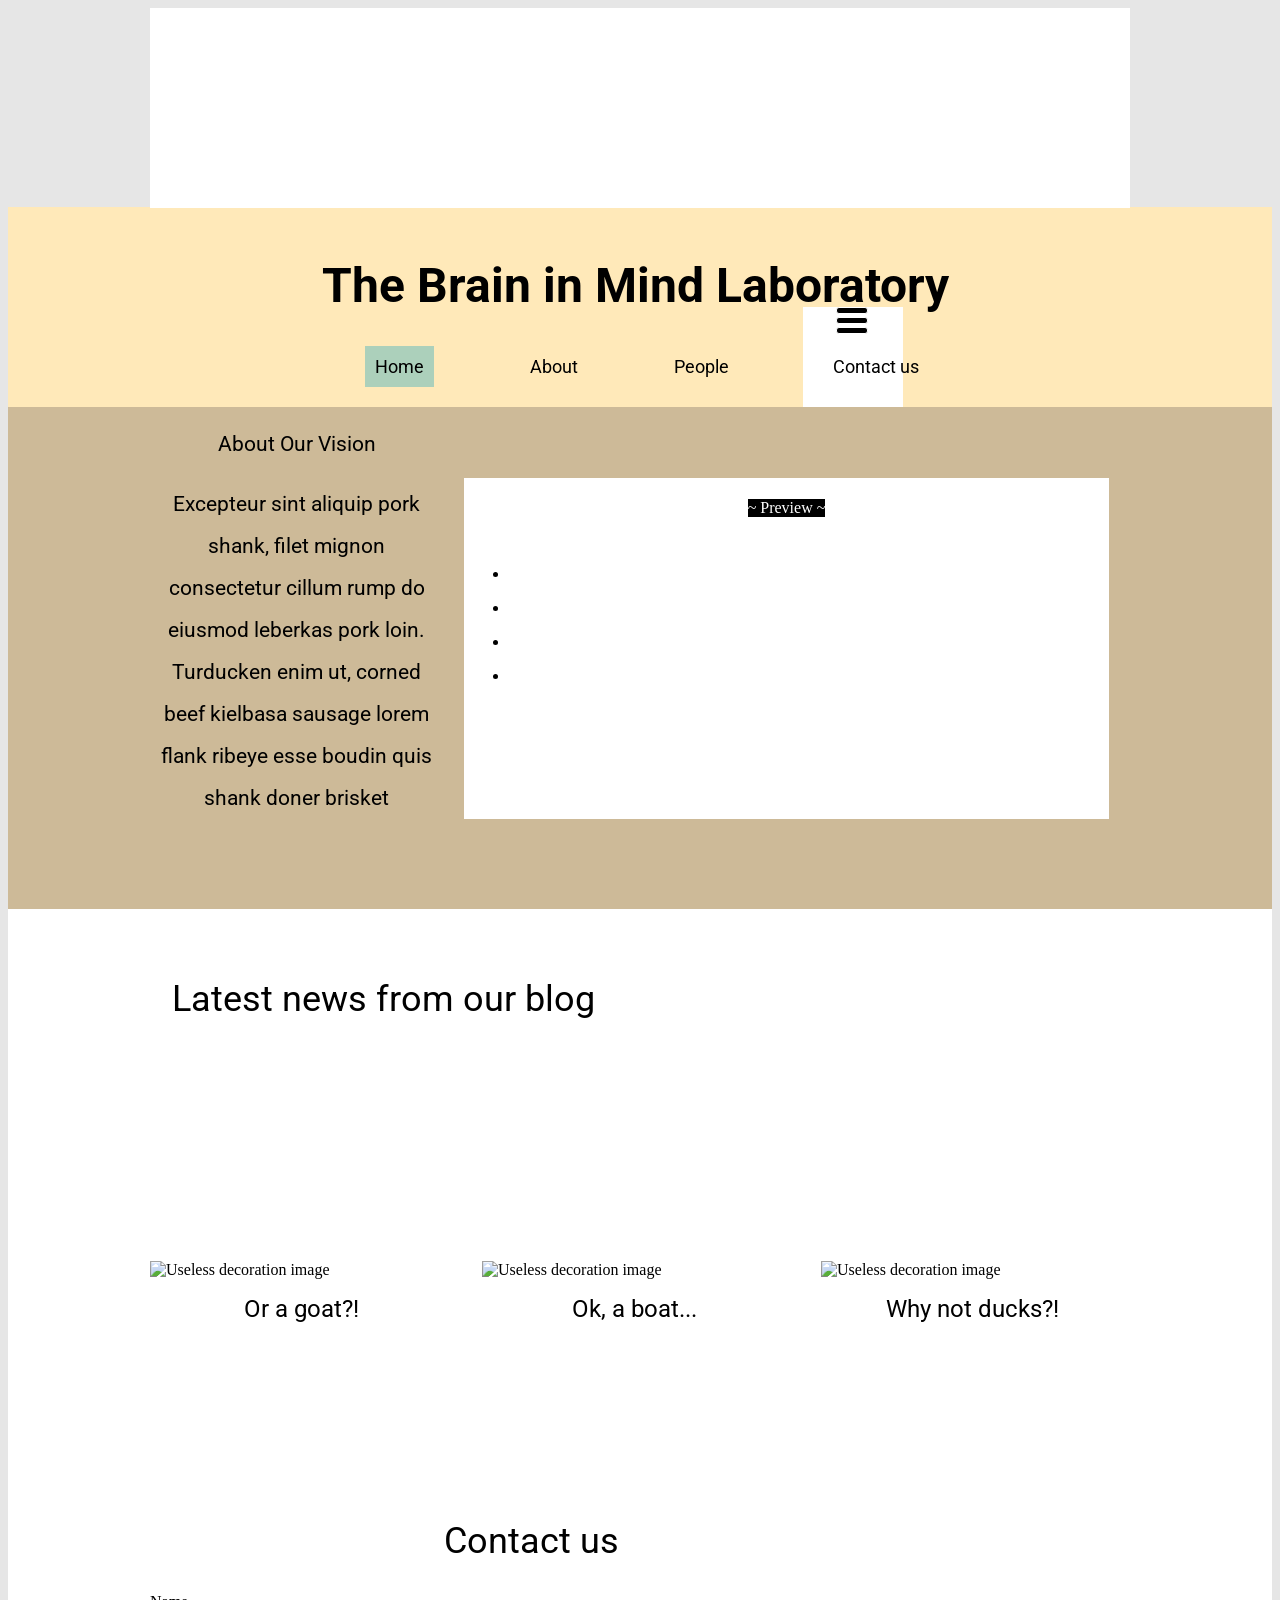
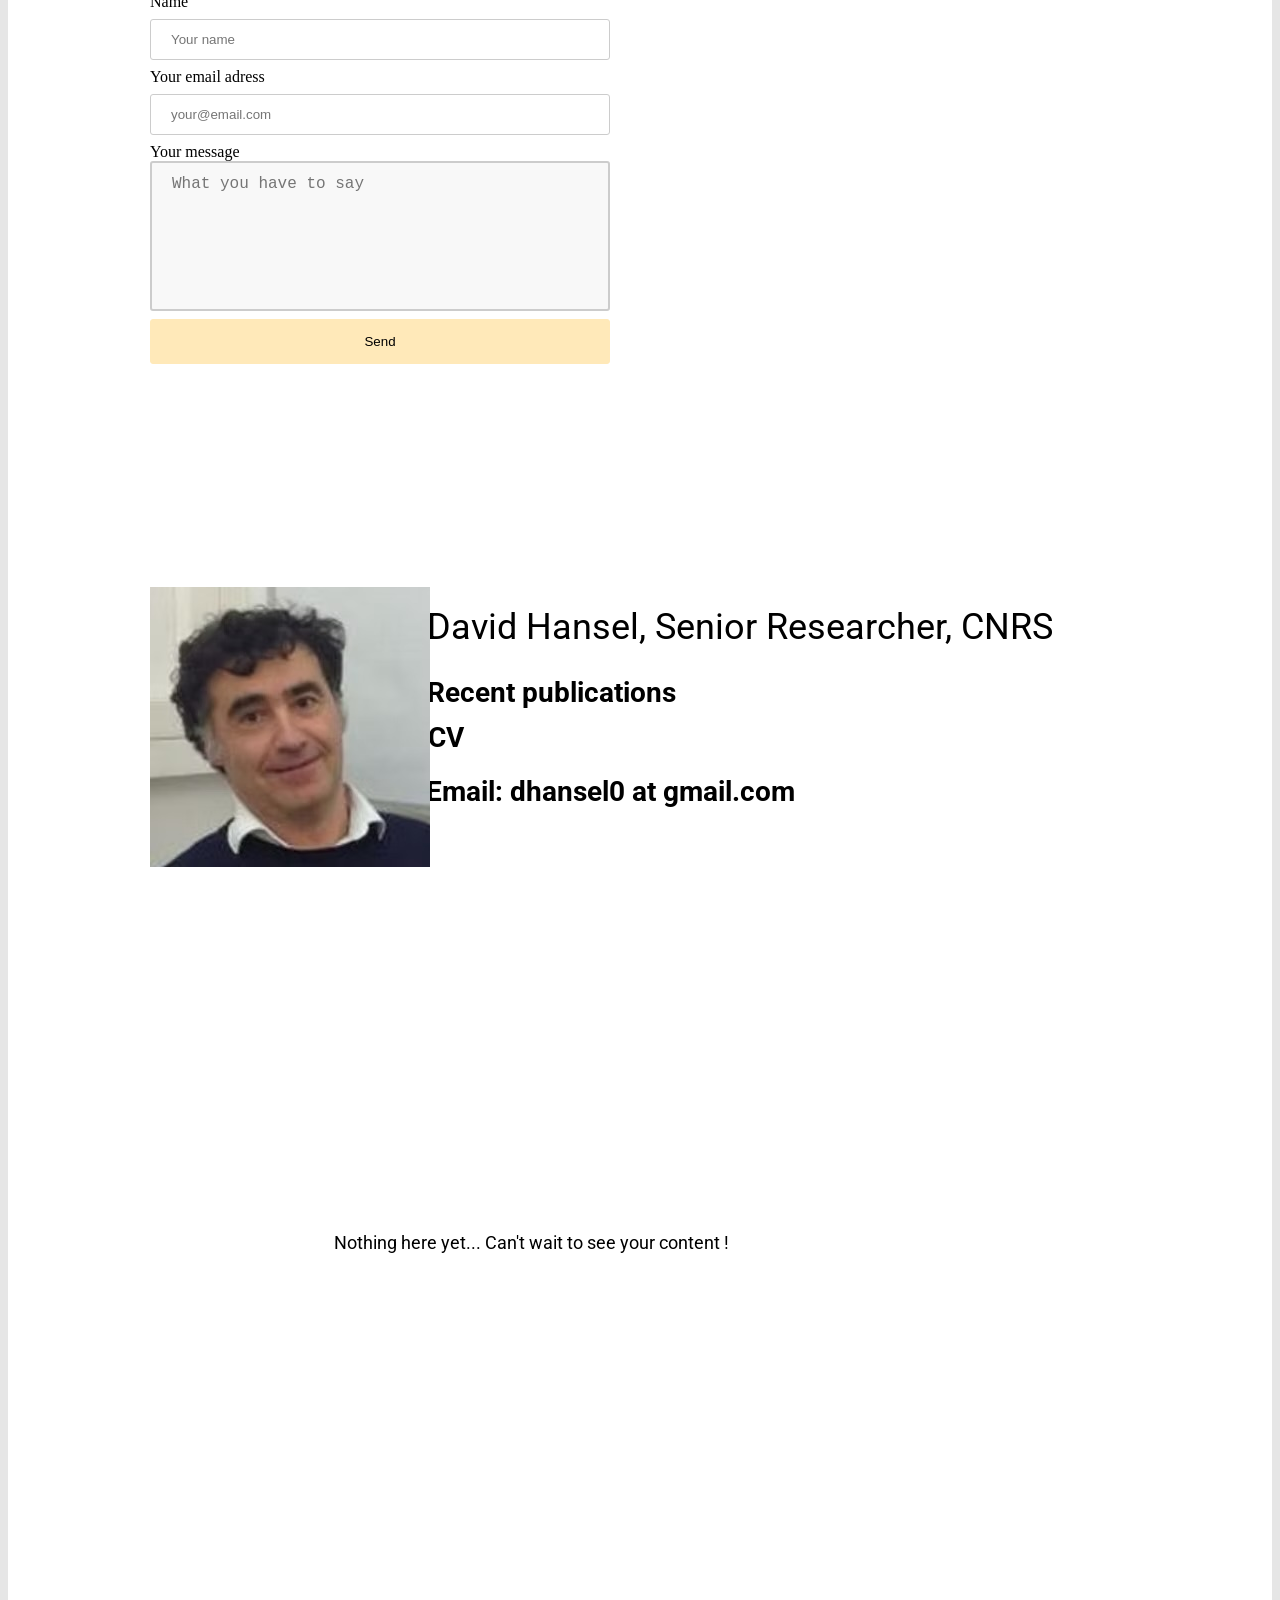
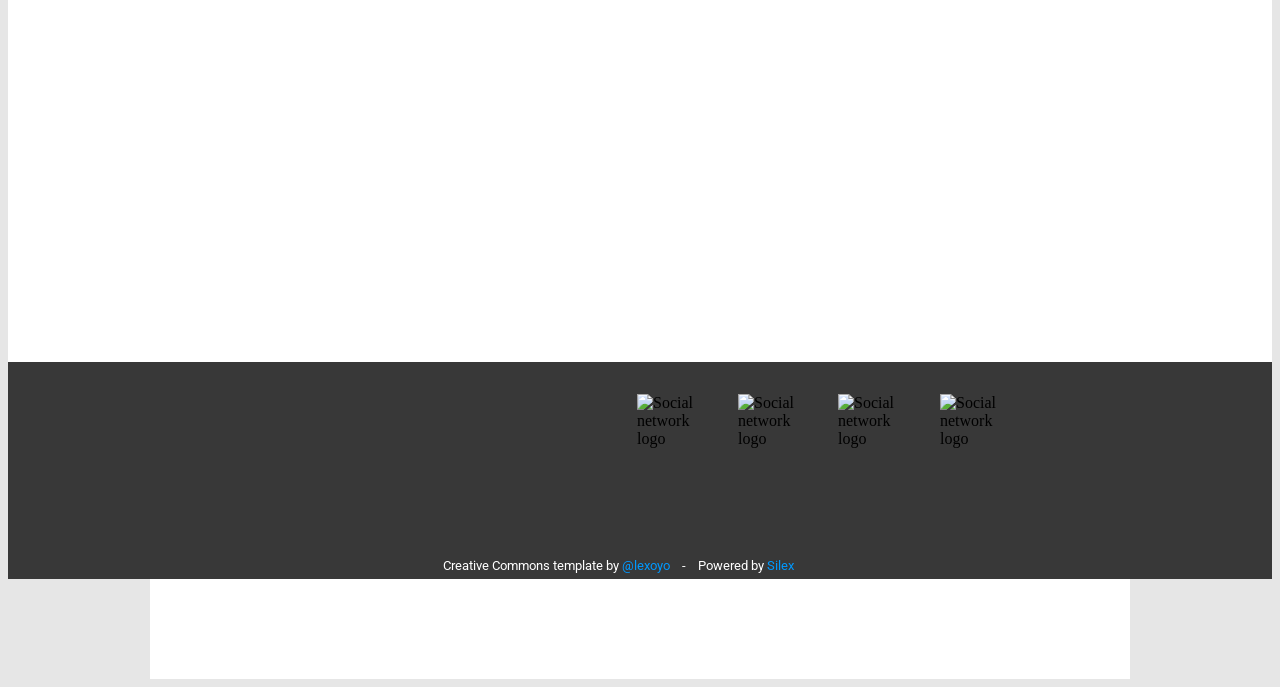
==== commit 3d5952e7: "Add files via upload" ====
--- a/test.html
+++ b/test.html
@@ -17,7 +17,7 @@
     <style class="silex-style"></style>
     <script type="text/javascript" class="silex-script"></script>
 
-    <style class="silex-inline-styles">.body-initial {background-color: rgb(230, 230, 230);}.silex-id-1483139730465-7 {background-color: rgba(255,233,185,1); background-image: url(../../../../../libs/templates/silex-templates/eco1/assets/seamless_paper_texture.png); border-width: 0 0 1px 0; border-style: groove; position: static; margin-top: -1px;}.silex-id-1483139730465-6 {background-color: transparent; min-height: 200px; position: relative; margin-left: auto; margin-right: auto;}.silex-id-1552773751232-5 {width: 33px; background-color: transparent; top: 100px; left: 686px; min-height: 27px; position: absolute;}.silex-id-1439156722322-45 {width: 987px; top: 124px; left: -1px; min-height: 78px; position: absolute;}.silex-id-1552773787501-6 {width: 100px; background-color: rgb(255, 255, 255); top: 100px; left: 653px; min-height: 100px; position: absolute;}.silex-id-1483139563582-5 {min-width: 980px; background-color: rgba(205,186,152,1); position: static; margin-top: -1px;}.silex-id-1483139563581-4 {background-color: transparent; min-height: 503px; position: relative; margin-left: auto; margin-right: auto;}.silex-id-1538164447623-6 {height: 331px; width: 635px; background-color: rgba(255,255,255,1); top: 71px; left: 314px; border-width: 5px 5px 5px 5px; border-style: solid; border-color: rgba(255,255,255,1); position: absolute;}.silex-id-1439156722120-43 {width: 293px; top: -1px; left: 0px; border-top-color: rgb(0, 0, 0); border-right-color: rgb(0, 0, 0); border-bottom-color: rgb(0, 0, 0); border-left-color: rgb(0, 0, 0); min-height: 587px; position: absolute;}.silex-id-1483139324559-3 {background-color: rgba(255,255,255,1); min-width: 980px; background-image: url(../../../../../libs/templates/silex-templates/eco1/assets/halftone.png); position: static; margin-top: -1px;}.silex-id-1483139324558-2 {background-color: transparent; min-height: 537px; position: relative; margin-left: auto; margin-right: auto;}.silex-id-1439156722018-42 {width: 333px; top: 140px; left: 0px; background-color: transparent; min-height: 309px; position: absolute;}.silex-id-1439156721917-41 {width: 300px; top: 5px; left: 0px; background-color: rgb(255, 255, 255); background-image: url(../../../../../libs/templates/silex-templates/eco1/assets/boat.jpg); background-size: cover; background-repeat-x: no-repeat; background-repeat-y: no-repeat; background-position-x: 50%; background-position-y: 50%; border-top-width: 4px; border-right-width: 4px; border-bottom-width: 4px; border-left-width: 4px; border-top-style: solid; border-right-style: solid; border-bottom-style: solid; border-left-style: solid; border-top-color: rgb(255, 255, 255); border-right-color: rgb(255, 255, 255); border-bottom-color: rgb(255, 255, 255); border-left-color: rgb(255, 255, 255); min-height: 200px; position: absolute;}.silex-id-1439156721816-40 {width: 298px; top: 212px; left: 0px; height: 26px; position: absolute;}.silex-id-1439156721312-35 {width: 298px; top: 236px; left: 2px; min-height: 32px; position: absolute;}.silex-id-1439156721615-38 {width: 341px; top: 140px; left: 332px; background-color: transparent; min-height: 309px; position: absolute;}.silex-id-1439156721514-37 {width: 300px; top: 5px; left: 0px; background-color: rgb(255, 255, 255); background-image: url(../../../../../libs/templates/silex-templates/eco1/assets/slider3.jpg); background-size: cover; background-repeat-x: no-repeat; background-repeat-y: no-repeat; background-position-x: 50%; background-position-y: 50%; border-top-width: 4px; border-right-width: 4px; border-bottom-width: 4px; border-left-width: 4px; border-top-style: solid; border-right-style: solid; border-bottom-style: solid; border-left-style: solid; border-top-color: rgb(255, 255, 255); border-right-color: rgb(255, 255, 255); border-bottom-color: rgb(255, 255, 255); border-left-color: rgb(255, 255, 255); min-height: 200px; position: absolute;}.silex-id-1439156721413-36 {width: 300px; top: 212px; left: 0px; height: 26px; position: absolute;}.silex-id-1439156720906-31 {width: 298px; top: 236px; left: 3px; min-height: 32px; position: absolute;}.silex-id-1439156721210-34 {width: 341px; top: 140px; left: 671px; background-color: transparent; min-height: 309px; position: absolute;}.silex-id-1439156721110-33 {width: 300px; top: 5px; left: 2px; background-color: rgb(255, 255, 255); background-image: url(../../../../../libs/templates/silex-templates/eco1/assets/slider4.jpg); background-size: cover; background-repeat-x: no-repeat; background-repeat-y: no-repeat; background-position-x: 50%; background-position-y: 50%; border-top-width: 4px; border-right-width: 4px; border-bottom-width: 4px; border-left-width: 4px; border-top-style: solid; border-right-style: solid; border-bottom-style: solid; border-left-style: solid; border-top-color: rgb(255, 255, 255); border-right-color: rgb(255, 255, 255); border-bottom-color: rgb(255, 255, 255); border-left-color: rgb(255, 255, 255); min-height: 200px; position: absolute;}.silex-id-1439156721007-32 {width: 300px; top: 212px; left: 0px; height: 26px; position: absolute;}.silex-id-1439156721715-39 {width: 298px; top: 236px; left: 2px; min-height: 32px; position: absolute;}.silex-id-1483140114350-8 {background-color: rgba(255,255,255,1); min-width: 980px; background-image: url(../../../../../libs/templates/silex-templates/eco1/assets/halftone.png); position: static; margin-top: -1px;}.silex-id-1483140114351-9 {background-color: transparent; min-height: 693px; position: relative; margin-left: auto; margin-right: auto;}.silex-id-1483140123370-22 {width: 763px; top: 30px; left: 0px; min-height: 75px; position: absolute;}.silex-id-1548873003503-4 {height: 387px; width: 460px; background-color: transparent; top: 148px; left: 520px; position: absolute;}.silex-id-1548873044453-5 {width: 460px; height: 400px; background-color: transparent; top: 148px; left: 0px; position: absolute;}.silex-id-1492633712778-6 {background-color: rgba(255,255,255,1); background-image: url(../../../../../libs/templates/silex-templates/eco1/assets/halftone.png); min-width: 980px; position: static; margin-top: -1px;}.silex-id-1492633712777-5 {min-height: 627px; position: relative; margin-left: auto; margin-right: auto;}.silex-id-1492633761489-8 {width: 901px; top: 24.5px; left: 139px; min-height: 131px; position: absolute;}.silex-id-1492633694354-4 {background-color: rgba(255,255,255,1); background-image: url(../../../../../libs/templates/silex-templates/eco1/assets/halftone.png); position: static; margin-top: -1px;}.silex-id-1492633694353-3 {min-height: 800px; position: relative; margin-left: auto; margin-right: auto;}.silex-id-1492633737513-7 {width: 763px; top: 30px; left: 0px; min-height: 75px; position: absolute;}.silex-id-1483139189898-1 {background-color: rgba(56,56,56,1); min-width: 980px; background-image: url(../../../../../libs/templates/silex-templates/eco1/assets/footer_lodyas.png); position: static; margin-top: -1px;}.silex-id-1483139189897-0 {background-color: transparent; min-height: 217px; position: relative; margin-left: auto; margin-right: auto;}.silex-id-1439156720299-25 {width: 70px; top: 32px; left: 487px; height: 70px; position: absolute;}.silex-id-1439156720197-24 {width: 70px; top: 32px; left: 588px; height: 70px; position: absolute;}.silex-id-1439156720096-23 {width: 70px; top: 32px; left: 688px; height: 70px; position: absolute;}.silex-id-1439156719995-22 {width: 70px; top: 32px; left: 790px; height: 70px; position: absolute;}.silex-id-1439156719895-21 {width: 70px; top: 32px; left: 892px; height: 70px; position: absolute;}.silex-id-1439156720502-27 {width: 589px; top: 152px; left: 174px; background-color: transparent; min-height: 34px; position: absolute;}.silex-id-1647528367491-0 {width: 466px; min-height: 131px; position: absolute; top: 24px; left: 0px;}.silex-id-1771778807223-0 {position: static;}.silex-id-1771778807224-1 {min-height: 100px; background-color: rgb(255, 255, 255); position: relative; margin-left: auto; margin-right: auto;}.silex-id-1771778849048-2 {position: static;}.silex-id-1771778849049-3 {min-height: 100px; background-color: rgb(255, 255, 255); position: relative; margin-left: auto; margin-right: auto;}.silex-id-1771778920648-4 {width: 983px; min-height: 159.9375px; position: absolute; top: -10px; left: -240px;}.silex-id-1771778974800-5 {width: 666px; min-height: 81px; background-color: transparent; position: absolute; top: 9px; left: 240px;}.silex-id-1771779341501-0 {width: 241px; height: 235px; position: absolute; top: 49.5px; left: 0px; border-radius: 120px 120px 120px 120px;}.silex-id-1771779742181-2 {width: 564px; top: 100px; left: 119px; min-height: 112px; position: absolute;}.silex-id-1771780145411-4 {position: static;}.silex-id-1771780145412-5 {min-height: 100px; background-color: rgb(255, 255, 255); position: relative; margin-left: auto; margin-right: auto;}.silex-id-1771780323726-6 {width: 71px; top: 145px; left: 260px; min-height: 112px; position: absolute;}.silex-id-1771780972969-8 {width: 401px; min-height: 112px; position: absolute; top: 199px; left: 259.5px;}.silex-id-1771781744325-9 {width: 100px; min-height: 100px; background-color: rgb(255, 255, 255); position: absolute; top: 165px; left: 441px;}.silex-id-1771781802654-10 {width: 100px; min-height: 100px; position: absolute; top: 0px; left: 0px;}@media only screen and (max-width: 480px) {.silex-id-1552773751232-5 {left: -12px; top: 2010px;}.silex-id-1552773787501-6 {left: 386px; top: 59px; background-color: transparent; width: 20px; min-height: 20px;}.silex-id-1483139563582-5 {top: 200px; left: 0px;}.silex-id-1483139563581-4 {min-height: 657px;}.silex-id-1439156722120-43 {top: 251px; left: 11px; width: 423px; min-height: 199px;}.silex-id-1483139324559-3 {top: 832px; left: 0px;}.silex-id-1483139324558-2 {min-height: 945px;}.silex-id-1439156722018-42 {top: 22px; left: 11px; width: 423px; min-height: 271px;}.silex-id-1439156721917-41 {top: 1px; left: 7px; width: 401px; min-height: 200px;}.silex-id-1439156721816-40 {top: 210px; left: 11px; width: 401px; height: 26px;}.silex-id-1439156721312-35 {top: 238px; left: 11px; width: 401px; min-height: 32px;}.silex-id-1439156721615-38 {top: 337px; left: 11px; width: 423px; min-height: 271px;}.silex-id-1439156721514-37 {top: 1px; left: 7px; width: 401px; min-height: 200px;}.silex-id-1439156721413-36 {top: 210px; left: 11px; width: 401px; height: 26px;}.silex-id-1439156720906-31 {top: 238px; left: 11px; width: 401px; min-height: 32px;}.silex-id-1439156721210-34 {top: 652px; left: 11px; width: 423px; min-height: 271px;}.silex-id-1439156721110-33 {top: 1px; left: 7px; width: 401px; min-height: 200px;}.silex-id-1439156721007-32 {top: 210px; left: 11px; width: 401px; height: 26px;}.silex-id-1439156721715-39 {top: 238px; left: 11px; width: 401px; min-height: 32px;}.silex-id-1483140114350-8 {top: 200px; left: 0px;}.silex-id-1483140114351-9 {min-height: 541px;}.silex-id-1483140123370-22 {top: 0px; left: 0px; width: 423px; min-height: 82px;}.silex-id-1548873003503-4 {height: 480px; top: 0px; left: 0px; width: 480px;}.silex-id-1492633761489-8 {top: 11px; left: 11px; width: 423px; min-height: 520px;}.silex-id-1492633737513-7 {top: 11px; left: 11px; width: 423px; min-height: 520px;}.silex-id-1483139189898-1 {top: 1131px; left: 0px;}.silex-id-1483139189897-0 {min-height: 268px;}.silex-id-1647528367491-0 {top: NaNpx; left: NaNpx;}.silex-id-1771779742181-2 {top: 11px; left: 11px; width: 423px; min-height: 520px;}.silex-id-1771780323726-6 {top: 11px; left: 11px; width: 423px; min-height: 520px;}}</style>
+    <style class="silex-inline-styles">.body-initial {background-color: rgb(230, 230, 230);}.silex-id-1483139730465-7 {background-color: rgba(255,233,185,1); background-image: url(../../../../../libs/templates/silex-templates/eco1/assets/seamless_paper_texture.png); border-width: 0 0 1px 0; border-style: groove; position: static; margin-top: -1px;}.silex-id-1483139730465-6 {background-color: transparent; min-height: 200px; position: relative; margin-left: auto; margin-right: auto;}.silex-id-1552773751232-5 {width: 33px; background-color: transparent; top: 100px; left: 686px; min-height: 27px; position: absolute;}.silex-id-1439156722322-45 {width: 987px; top: 124px; left: -1.5px; min-height: 78px; position: absolute;}.silex-id-1552773787501-6 {width: 100px; background-color: rgb(255, 255, 255); top: 100px; left: 653px; min-height: 100px; position: absolute;}.silex-id-1483139563582-5 {min-width: 980px; background-color: rgba(205,186,152,1); position: static; margin-top: -1px;}.silex-id-1483139563581-4 {background-color: transparent; min-height: 503px; position: relative; margin-left: auto; margin-right: auto;}.silex-id-1538164447623-6 {height: 331px; width: 635px; background-color: rgba(255,255,255,1); top: 71px; left: 314px; border-width: 5px 5px 5px 5px; border-style: solid; border-color: rgba(255,255,255,1); position: absolute;}.silex-id-1439156722120-43 {width: 293px; top: -1px; left: 0px; border-top-color: rgb(0, 0, 0); border-right-color: rgb(0, 0, 0); border-bottom-color: rgb(0, 0, 0); border-left-color: rgb(0, 0, 0); min-height: 587px; position: absolute;}.silex-id-1483139324559-3 {background-color: rgba(255,255,255,1); min-width: 980px; background-image: url(../../../../../libs/templates/silex-templates/eco1/assets/halftone.png); position: static; margin-top: -1px;}.silex-id-1483139324558-2 {background-color: transparent; min-height: 537px; position: relative; margin-left: auto; margin-right: auto;}.silex-id-1439156722018-42 {width: 333px; top: 140px; left: 0px; background-color: transparent; min-height: 309px; position: absolute;}.silex-id-1439156721917-41 {width: 300px; top: 5px; left: 0px; background-color: rgb(255, 255, 255); background-image: url(../../../../../libs/templates/silex-templates/eco1/assets/boat.jpg); background-size: cover; background-repeat-x: no-repeat; background-repeat-y: no-repeat; background-position-x: 50%; background-position-y: 50%; border-top-width: 4px; border-right-width: 4px; border-bottom-width: 4px; border-left-width: 4px; border-top-style: solid; border-right-style: solid; border-bottom-style: solid; border-left-style: solid; border-top-color: rgb(255, 255, 255); border-right-color: rgb(255, 255, 255); border-bottom-color: rgb(255, 255, 255); border-left-color: rgb(255, 255, 255); min-height: 200px; position: absolute;}.silex-id-1439156721816-40 {width: 298px; top: 212px; left: 0px; height: 26px; position: absolute;}.silex-id-1439156721312-35 {width: 298px; top: 236px; left: 2px; min-height: 32px; position: absolute;}.silex-id-1439156721615-38 {width: 341px; top: 140px; left: 332px; background-color: transparent; min-height: 309px; position: absolute;}.silex-id-1439156721514-37 {width: 300px; top: 5px; left: 0px; background-color: rgb(255, 255, 255); background-image: url(../../../../../libs/templates/silex-templates/eco1/assets/slider3.jpg); background-size: cover; background-repeat-x: no-repeat; background-repeat-y: no-repeat; background-position-x: 50%; background-position-y: 50%; border-top-width: 4px; border-right-width: 4px; border-bottom-width: 4px; border-left-width: 4px; border-top-style: solid; border-right-style: solid; border-bottom-style: solid; border-left-style: solid; border-top-color: rgb(255, 255, 255); border-right-color: rgb(255, 255, 255); border-bottom-color: rgb(255, 255, 255); border-left-color: rgb(255, 255, 255); min-height: 200px; position: absolute;}.silex-id-1439156721413-36 {width: 300px; top: 212px; left: 0px; height: 26px; position: absolute;}.silex-id-1439156720906-31 {width: 298px; top: 236px; left: 3px; min-height: 32px; position: absolute;}.silex-id-1439156721210-34 {width: 341px; top: 140px; left: 671px; background-color: transparent; min-height: 309px; position: absolute;}.silex-id-1439156721110-33 {width: 300px; top: 5px; left: 2px; background-color: rgb(255, 255, 255); background-image: url(../../../../../libs/templates/silex-templates/eco1/assets/slider4.jpg); background-size: cover; background-repeat-x: no-repeat; background-repeat-y: no-repeat; background-position-x: 50%; background-position-y: 50%; border-top-width: 4px; border-right-width: 4px; border-bottom-width: 4px; border-left-width: 4px; border-top-style: solid; border-right-style: solid; border-bottom-style: solid; border-left-style: solid; border-top-color: rgb(255, 255, 255); border-right-color: rgb(255, 255, 255); border-bottom-color: rgb(255, 255, 255); border-left-color: rgb(255, 255, 255); min-height: 200px; position: absolute;}.silex-id-1439156721007-32 {width: 300px; top: 212px; left: 0px; height: 26px; position: absolute;}.silex-id-1439156721715-39 {width: 298px; top: 236px; left: 2px; min-height: 32px; position: absolute;}.silex-id-1483140114350-8 {background-color: rgba(255,255,255,1); min-width: 980px; background-image: url(../../../../../libs/templates/silex-templates/eco1/assets/halftone.png); position: static; margin-top: -1px;}.silex-id-1483140114351-9 {background-color: transparent; min-height: 693px; position: relative; margin-left: auto; margin-right: auto;}.silex-id-1483140123370-22 {width: 763px; top: 30px; left: 0px; min-height: 75px; position: absolute;}.silex-id-1548873003503-4 {height: 387px; width: 460px; background-color: transparent; top: 148px; left: 520px; position: absolute;}.silex-id-1548873044453-5 {width: 460px; height: 400px; background-color: transparent; top: 148px; left: 0px; position: absolute;}.silex-id-1492633712778-6 {background-color: rgba(255,255,255,1); background-image: url(../../../../../libs/templates/silex-templates/eco1/assets/halftone.png); min-width: 980px; position: static; margin-top: -1px;}.silex-id-1492633712777-5 {min-height: 627px; position: relative; margin-left: auto; margin-right: auto;}.silex-id-1492633761489-8 {width: 901px; top: 24.5px; left: 139px; min-height: 131px; position: absolute;}.silex-id-1492633694354-4 {background-color: rgba(255,255,255,1); background-image: url(../../../../../libs/templates/silex-templates/eco1/assets/halftone.png); position: static; margin-top: -1px;}.silex-id-1492633694353-3 {min-height: 800px; position: relative; margin-left: auto; margin-right: auto;}.silex-id-1492633737513-7 {width: 763px; top: 30px; left: 0px; min-height: 75px; position: absolute;}.silex-id-1483139189898-1 {background-color: rgba(56,56,56,1); min-width: 980px; background-image: url(../../../../../libs/templates/silex-templates/eco1/assets/footer_lodyas.png); position: static; margin-top: -1px;}.silex-id-1483139189897-0 {background-color: transparent; min-height: 217px; position: relative; margin-left: auto; margin-right: auto;}.silex-id-1439156720299-25 {width: 70px; top: 32px; left: 487px; height: 70px; position: absolute;}.silex-id-1439156720197-24 {width: 70px; top: 32px; left: 588px; height: 70px; position: absolute;}.silex-id-1439156720096-23 {width: 70px; top: 32px; left: 688px; height: 70px; position: absolute;}.silex-id-1439156719995-22 {width: 70px; top: 32px; left: 790px; height: 70px; position: absolute;}.silex-id-1439156719895-21 {width: 70px; top: 32px; left: 892px; height: 70px; position: absolute;}.silex-id-1439156720502-27 {width: 589px; top: 152px; left: 174px; background-color: transparent; min-height: 34px; position: absolute;}.silex-id-1647528367491-0 {width: 466px; min-height: 131px; position: absolute; top: 24px; left: 0px;}.silex-id-1771778807223-0 {position: static;}.silex-id-1771778807224-1 {min-height: 100px; background-color: rgb(255, 255, 255); position: relative; margin-left: auto; margin-right: auto;}.silex-id-1771778849048-2 {position: static;}.silex-id-1771778849049-3 {min-height: 100px; background-color: rgb(255, 255, 255); position: relative; margin-left: auto; margin-right: auto;}.silex-id-1771778920648-4 {width: 983px; min-height: 159.9375px; position: absolute; top: -10px; left: -240px;}.silex-id-1771778974800-5 {width: 666px; min-height: 81px; background-color: transparent; position: absolute; top: 9px; left: 240px;}.silex-id-1771779341501-0 {width: 241px; height: 235px; position: absolute; top: 49.5px; left: 0px; border-radius: 120px 120px 120px 120px;}.silex-id-1771779742181-2 {width: 564px; top: 100px; left: 119px; min-height: 112px; position: absolute;}.silex-id-1771780145411-4 {position: static;}.silex-id-1771780145412-5 {min-height: 100px; background-color: rgb(255, 255, 255); position: relative; margin-left: auto; margin-right: auto;}.silex-id-1771780323726-6 {width: 71px; top: 145px; left: 260px; min-height: 112px; position: absolute;}.silex-id-1771780972969-8 {width: 401px; min-height: 112px; position: absolute; top: 199px; left: 259.5px;}.silex-id-1771781744325-9 {width: 100px; min-height: 100px; background-color: rgb(255, 255, 255); position: absolute; top: 165px; left: 441px;}.silex-id-1771781802654-10 {width: 100px; min-height: 100px; position: absolute; top: 0px; left: 0px;}@media only screen and (max-width: 480px) {.silex-id-1552773751232-5 {left: -12px; top: 2010px;}.silex-id-1552773787501-6 {left: 386px; top: 59px; background-color: transparent; width: 20px; min-height: 20px;}.silex-id-1483139563582-5 {top: 200px; left: 0px;}.silex-id-1483139563581-4 {min-height: 657px;}.silex-id-1439156722120-43 {top: 251px; left: 11px; width: 423px; min-height: 199px;}.silex-id-1483139324559-3 {top: 832px; left: 0px;}.silex-id-1483139324558-2 {min-height: 945px;}.silex-id-1439156722018-42 {top: 22px; left: 11px; width: 423px; min-height: 271px;}.silex-id-1439156721917-41 {top: 1px; left: 7px; width: 401px; min-height: 200px;}.silex-id-1439156721816-40 {top: 210px; left: 11px; width: 401px; height: 26px;}.silex-id-1439156721312-35 {top: 238px; left: 11px; width: 401px; min-height: 32px;}.silex-id-1439156721615-38 {top: 337px; left: 11px; width: 423px; min-height: 271px;}.silex-id-1439156721514-37 {top: 1px; left: 7px; width: 401px; min-height: 200px;}.silex-id-1439156721413-36 {top: 210px; left: 11px; width: 401px; height: 26px;}.silex-id-1439156720906-31 {top: 238px; left: 11px; width: 401px; min-height: 32px;}.silex-id-1439156721210-34 {top: 652px; left: 11px; width: 423px; min-height: 271px;}.silex-id-1439156721110-33 {top: 1px; left: 7px; width: 401px; min-height: 200px;}.silex-id-1439156721007-32 {top: 210px; left: 11px; width: 401px; height: 26px;}.silex-id-1439156721715-39 {top: 238px; left: 11px; width: 401px; min-height: 32px;}.silex-id-1483140114350-8 {top: 200px; left: 0px;}.silex-id-1483140114351-9 {min-height: 541px;}.silex-id-1483140123370-22 {top: 0px; left: 0px; width: 423px; min-height: 82px;}.silex-id-1548873003503-4 {height: 480px; top: 0px; left: 0px; width: 480px;}.silex-id-1492633761489-8 {top: 11px; left: 11px; width: 423px; min-height: 520px;}.silex-id-1492633737513-7 {top: 11px; left: 11px; width: 423px; min-height: 520px;}.silex-id-1483139189898-1 {top: 1131px; left: 0px;}.silex-id-1483139189897-0 {min-height: 268px;}.silex-id-1647528367491-0 {top: NaNpx; left: NaNpx;}.silex-id-1771779742181-2 {top: 11px; left: 11px; width: 423px; min-height: 520px;}.silex-id-1771780323726-6 {top: 11px; left: 11px; width: 423px; min-height: 520px;}}</style>
     
 
     
@@ -150,12 +150,12 @@
     <div data-silex-type="container-element" class="editable-style silex-element-content website-width silex-id-1483139730465-6 container-element" data-silex-id="silex-id-1483139730465-6" style="">
             
             
-        <div data-silex-type="text-element" class="editable-style silex-id-1552773751232-5 text-element silex-component prevent-resizable hide-on-desktop hamburger-menu prevent-auto-z-index" data-silex-id="silex-id-1552773751232-5"><div class="silex-element-content normal"><style>.hamburger-menu_1771783006460_89 {position: absolute; z-index: 20;}.silex-editor .hamburger-menu_1771783006460_89 nav {left: -9999px;}.hamburger-menu_1771783006460_89 nav ul {margin-top: 80px;}.hamburger-menu_1771783006460_89 nav {opacity: 0; position: absolute; background-color: #ededed; transition: left 1s ease, height 0s ease 1s; left: -300px; width: 300px; height: 20px;}.hamburger-menu_1771783006460_89.open nav {opacity: 1; height: 100vh; left: 0; transition: left 1s ease, height 0s ease 0s;}.hamburger-menu_1771783006460_89 .nav-container {z-index: 10; position: absolute;}.hamburger-menu_1771783006460_89.open .nav-container {}.hamburger-menu_1771783006460_89 .hamburger-btn {z-index: 20; cursor: pointer; position: absolute;}.hamburger-menu_1771783006460_89 .hamburger-btn span {display: block; width: 30px; height: 5px; margin-bottom: 3px; position: relative; background-color: #000000; border: 1px solid #ffffff; border-radius: 3px; transition: border-color 0.1s ease-in,
+        <div data-silex-type="text-element" class="editable-style silex-id-1552773751232-5 text-element silex-component prevent-resizable hide-on-desktop hamburger-menu prevent-auto-z-index" data-silex-id="silex-id-1552773751232-5"><div class="silex-element-content normal"><style>.hamburger-menu_1771787523982_773 {position: absolute; z-index: 20;}.silex-editor .hamburger-menu_1771787523982_773 nav {left: -9999px;}.hamburger-menu_1771787523982_773 nav ul {margin-top: 80px;}.hamburger-menu_1771787523982_773 nav {opacity: 0; position: absolute; background-color: #ededed; transition: left 1s ease, height 0s ease 1s; left: -300px; width: 300px; height: 20px;}.hamburger-menu_1771787523982_773.open nav {opacity: 1; height: 100vh; left: 0; transition: left 1s ease, height 0s ease 0s;}.hamburger-menu_1771787523982_773 .nav-container {z-index: 10; position: absolute;}.hamburger-menu_1771787523982_773.open .nav-container {}.hamburger-menu_1771787523982_773 .hamburger-btn {z-index: 20; cursor: pointer; position: absolute;}.hamburger-menu_1771787523982_773 .hamburger-btn span {display: block; width: 30px; height: 5px; margin-bottom: 3px; position: relative; background-color: #000000; border: 1px solid #ffffff; border-radius: 3px; transition: border-color 0.1s ease-in,
       opacity 0.1s ease-in,
       transform 0.1s ease-in,
-      background 0.1s ease-in;}.hamburger-menu_1771783006460_89.open .hamburger-btn span {border-color: rgba(255, 255, 255, 0);}.hamburger-menu_1771783006460_89 .hamburger-btn span:first-child {transform-origin: 4px -2px;}.hamburger-menu_1771783006460_89.open .hamburger-btn span:first-child {transform: rotate(45deg) translate(7px, -4px);}.hamburger-menu_1771783006460_89.open .hamburger-btn span:nth-last-child(2) {opacity: 0;}.hamburger-menu_1771783006460_89 .hamburger-btn span:nth-child(3) {transform-origin: -11px 4px;}.hamburger-menu_1771783006460_89.open .hamburger-btn span:nth-child(3) {transform: rotate(-45deg) translate(0, 12px);}</style>
+      background 0.1s ease-in;}.hamburger-menu_1771787523982_773.open .hamburger-btn span {border-color: rgba(255, 255, 255, 0);}.hamburger-menu_1771787523982_773 .hamburger-btn span:first-child {transform-origin: 4px -2px;}.hamburger-menu_1771787523982_773.open .hamburger-btn span:first-child {transform: rotate(45deg) translate(7px, -4px);}.hamburger-menu_1771787523982_773.open .hamburger-btn span:nth-last-child(2) {opacity: 0;}.hamburger-menu_1771787523982_773 .hamburger-btn span:nth-child(3) {transform-origin: -11px 4px;}.hamburger-menu_1771787523982_773.open .hamburger-btn span:nth-child(3) {transform: rotate(-45deg) translate(0, 12px);}</style>
 <!-- inspired by https://codepen.io/erikterwan/pen/EVzeRP -->
-<div class="hamburger-menu_1771783006460_89 closed">
+<div class="hamburger-menu_1771787523982_773 closed">
     <div class="hamburger-btn ">
       <span></span>
       <span></span>
@@ -184,13 +184,13 @@
   var isOpen = false;
   function close() {
     isOpen = false;
-    document.querySelector('.hamburger-menu_1771783006460_89').classList.remove('open');
-    document.querySelector('.hamburger-menu_1771783006460_89').classList.add('closed');
+    document.querySelector('.hamburger-menu_1771787523982_773').classList.remove('open');
+    document.querySelector('.hamburger-menu_1771787523982_773').classList.add('closed');
   }
   function open() {
     isOpen = true;
-    document.querySelector('.hamburger-menu_1771783006460_89').classList.add('open');
-    document.querySelector('.hamburger-menu_1771783006460_89').classList.remove('closed');
+    document.querySelector('.hamburger-menu_1771787523982_773').classList.add('open');
+    document.querySelector('.hamburger-menu_1771787523982_773').classList.remove('closed');
   }
   function toggle() {
     if(isOpen) close();
@@ -200,7 +200,7 @@
     close();
     move();
   }
-  var silexElement = document.querySelector('.hamburger-menu_1771783006460_89').closest('.editable-style');
+  var silexElement = document.querySelector('.hamburger-menu_1771787523982_773').closest('.editable-style');
   function move() {
     var data = window.silex
     var rect = silexElement.getBoundingClientRect();
@@ -208,10 +208,10 @@
       top: rect.top + data.scrollTop,
       left: rect.left + data.scrollLeft,
     };
-    var container = document.querySelector('.hamburger-menu_1771783006460_89 .nav-container');
+    var container = document.querySelector('.hamburger-menu_1771787523982_773 .nav-container');
     container.style.transform = 'translate(' + (data.scrollLeft - (offset.left/data.scale)) + 'px, ' + (data.scrollTop - (offset.top/data.scale)) + 'px)';
   }
-  document.querySelector('.hamburger-menu_1771783006460_89 .hamburger-btn').addEventListener('click', function() { toggle(); });
+  document.querySelector('.hamburger-menu_1771787523982_773 .hamburger-btn').addEventListener('click', function() { toggle(); });
   document.addEventListener('resize', scrollOrResize);
   document.addEventListener('scroll', scrollOrResize);
   scrollOrResize()
@@ -219,7 +219,7 @@
 })();
 </script>
 </div></div><div data-silex-type="container-element" class="editable-style silex-id-1552773787501-6 container-element hide-on-desktop" data-silex-id="silex-id-1552773787501-6"></div><div data-silex-type="container-element" class="editable-style container-element silex-id-1771778974800-5" data-silex-id="silex-id-1771778974800-5" style=""><div data-silex-type="text-element" class="editable-style text-element silex-id-1771778920648-4" data-silex-id="silex-id-1771778920648-4" style=""><div class="silex-element-content normal"><h1>The Brain in Mind Laboratory&nbsp;<br></h1><span class="_wysihtml-temp-caret-fix" style="position: absolute; display: block; min-width: 1px; z-index: 99999;">﻿</span></div></div></div><nav class="editable-style text-element silex-id-1439156722322-45 hide-on-mobile nav" data-silex-type="text-element" data-silex-id="silex-id-1439156722322-45" style="">
-                <div class="silex-element-content normal"><p><a href="#!page-home" class="">Home        </a><a href="#!page-about">About        </a><a href="http://localhost:6805/custom.html#!page-people">People        </a><a href="#!page-contact">Contact us
+                <div class="silex-element-content normal"><p><a href="#!page-home" class="page-link-active">Home</a>&nbsp; &nbsp; &nbsp; &nbsp; &nbsp; &nbsp; &nbsp; &nbsp; &nbsp; &nbsp; &nbsp; &nbsp;&nbsp;<a href="#!page-about">About</a>&nbsp; &nbsp; &nbsp; &nbsp; &nbsp; &nbsp; &nbsp; &nbsp; &nbsp; &nbsp; &nbsp; &nbsp;&nbsp;<a href="http://localhost:6805/custom.html#!page-people">People </a>&nbsp; &nbsp; &nbsp; &nbsp; &nbsp; &nbsp; &nbsp; &nbsp; &nbsp; &nbsp; &nbsp; &nbsp; &nbsp;<a href="#!page-contact">Contact us
                         </a></p></div>
             </nav></div></header><section data-silex-type="container-element" class="container-element editable-style silex-id-1483139563582-5 section-element prevent-resizable page-home paged-element" data-silex-id="silex-id-1483139563582-5" style="">
         <div data-silex-type="container-element" class="editable-style silex-element-content website-width silex-id-1483139563581-4 container-element" data-silex-id="silex-id-1483139563581-4" style="">
@@ -237,7 +237,7 @@
                     <p></p>
                     <p></p>
                 </div>
-            </div><div data-silex-type="html-element" class="editable-style silex-id-1538164447623-6 html-element silex-component silex-component-slideshow silex-use-height-not-minheight" data-silex-id="silex-id-1538164447623-6" style=""><div class="silex-element-content"><div id="parent_1771783006463_358">
+            </div><div data-silex-type="html-element" class="editable-style silex-id-1538164447623-6 html-element silex-component silex-component-slideshow silex-use-height-not-minheight" data-silex-id="silex-id-1538164447623-6" style=""><div class="silex-element-content"><div id="parent_1771787523990_349">
 <!-- preview -->
 <div class="prodotype-preview">
   
@@ -249,7 +249,7 @@
   </figure>
   
 </div>
-<div id="id_1771783006463_358">
+<div id="id_1771787523990_349">
   <!-- runtime -->
   <!-- the whole slideshow -->
   <ul class="prodotype-runtime">
@@ -289,13 +289,13 @@
   </ul>
 </div>
 </div>
-<style>#parent_1771783006463_358 .prodotype-preview {list-style-type: none; margin: 0; padding: 0;}#parent_1771783006463_358 .prodotype-preview .preview-text {display: flex; align-items: center; justify-content: center;}#parent_1771783006463_358 .prodotype-preview .preview-text p {z-index: 1; background-color: black; color: white;}#parent_1771783006463_358 .slide-0 .slide-image {background-image: url(../../Documents/silex/silex-meta/packages/silex-templates/eco1/assets/duck.jpg);}#parent_1771783006463_358 .slide-1 .slide-image {background-image: url(../../Documents/silex/silex-meta/packages/silex-templates/eco1/assets/goat.jpg);}#parent_1771783006463_358 .slide-2 .slide-image {background-image: url(../../Documents/silex/silex-meta/packages/silex-templates/eco1/assets/slider1.jpg);}#parent_1771783006463_358 .slide-3 .slide-image {background-image: url(../../Documents/silex/silex-meta/packages/silex-templates/eco1/assets/slider3.jpg);}#parent_1771783006463_358 .unslider {position: relative;}#parent_1771783006463_358 .slide-image {width: 100%; display: flex; justify-content: center; background-repeat: no-repeat; background-size: cover; background-position: 50%; align-items: flex-end;}#parent_1771783006463_358 figcaption {padding: 50px; color: white; background-color: rgba(0,0,0,0.5); width: 100%; text-align: center;}#parent_1771783006463_358 .unslider-nav {position: absolute; bottom: 10px; left: 0; right: 0; top: auto; margin: 0;}#parent_1771783006463_358 .unslider-nav ol {text-align: center;}#parent_1771783006463_358 .unslider-nav ol li.unslider-active {background: #fff; cursor: default; opacity: 1;}#parent_1771783006463_358 .unslider-nav ol li {display: inline-block; float: none; width: 6px; height: 6px; margin: 0 4px; padding: 3px; background: transparent; border-radius: 10px; overflow: hidden; text-indent: -999em; border: 2px solid #fff; cursor: pointer; opacity: .4;}#parent_1771783006463_358 .unslider-arrow {display: block; width: 32px; height: 32px; top: 50%; right: 16px; left: auto; margin-top: -16px; overflow: hidden; background: rgba(0,0,0,.2) no-repeat 50% 50%; background-image: url([data-uri]); background-size: 7px 11px; border-radius: 32px; text-indent: -999em; opacity: .6; transition: opacity .2s;}#parent_1771783006463_358 .unslider-arrow.prev {left: 16px; right: auto; -ms-transform: rotate(-180deg); transform: rotate(-180deg);}</style>
+<style>#parent_1771787523990_349 .prodotype-preview {list-style-type: none; margin: 0; padding: 0;}#parent_1771787523990_349 .prodotype-preview .preview-text {display: flex; align-items: center; justify-content: center;}#parent_1771787523990_349 .prodotype-preview .preview-text p {z-index: 1; background-color: black; color: white;}#parent_1771787523990_349 .slide-0 .slide-image {background-image: url(../../Documents/silex/silex-meta/packages/silex-templates/eco1/assets/duck.jpg);}#parent_1771787523990_349 .slide-1 .slide-image {background-image: url(../../Documents/silex/silex-meta/packages/silex-templates/eco1/assets/goat.jpg);}#parent_1771787523990_349 .slide-2 .slide-image {background-image: url(../../Documents/silex/silex-meta/packages/silex-templates/eco1/assets/slider1.jpg);}#parent_1771787523990_349 .slide-3 .slide-image {background-image: url(../../Documents/silex/silex-meta/packages/silex-templates/eco1/assets/slider3.jpg);}#parent_1771787523990_349 .unslider {position: relative;}#parent_1771787523990_349 .slide-image {width: 100%; display: flex; justify-content: center; background-repeat: no-repeat; background-size: cover; background-position: 50%; align-items: flex-end;}#parent_1771787523990_349 figcaption {padding: 50px; color: white; background-color: rgba(0,0,0,0.5); width: 100%; text-align: center;}#parent_1771787523990_349 .unslider-nav {position: absolute; bottom: 10px; left: 0; right: 0; top: auto; margin: 0;}#parent_1771787523990_349 .unslider-nav ol {text-align: center;}#parent_1771787523990_349 .unslider-nav ol li.unslider-active {background: #fff; cursor: default; opacity: 1;}#parent_1771787523990_349 .unslider-nav ol li {display: inline-block; float: none; width: 6px; height: 6px; margin: 0 4px; padding: 3px; background: transparent; border-radius: 10px; overflow: hidden; text-indent: -999em; border: 2px solid #fff; cursor: pointer; opacity: .4;}#parent_1771787523990_349 .unslider-arrow {display: block; width: 32px; height: 32px; top: 50%; right: 16px; left: auto; margin-top: -16px; overflow: hidden; background: rgba(0,0,0,.2) no-repeat 50% 50%; background-image: url([data-uri]); background-size: 7px 11px; border-radius: 32px; text-indent: -999em; opacity: .6; transition: opacity .2s;}#parent_1771787523990_349 .unslider-arrow.prev {left: 16px; right: auto; -ms-transform: rotate(-180deg); transform: rotate(-180deg);}</style>
 <script type="text/javascript">
   (function() {
     // do not start in the editor (it would mess with the markup)
     if(!$('body').hasClass('silex-runtime')) return;
 
-    var $slider = $('#id_1771783006463_358')
+    var $slider = $('#id_1771787523990_349')
     var slider = $slider.unslider({
       'autoplay': true,
       'speed': 750,
@@ -311,7 +311,7 @@
     var silexElement = $slider.closest('.editable-style');
     var elementMinHeight = silexElement.css('height');
     var elementWidth = silexElement.css('width');
-    $('#id_1771783006463_358 li .slide-image').css({
+    $('#id_1771787523990_349 li .slide-image').css({
       'height': elementMinHeight
     });
     
@@ -337,7 +337,7 @@
             
             
             
-        <a class="editable-style container-element silex-id-1439156722018-42 page-link-active" data-silex-type="container-element" data-silex-id="silex-id-1439156722018-42" href="#!page-people">
+        <a class="editable-style container-element silex-id-1439156722018-42" data-silex-type="container-element" data-silex-id="silex-id-1439156722018-42" href="#!page-people">
                 <div class="editable-style container-element silex-id-1439156721917-41" data-silex-type="container-element" data-silex-id="silex-id-1439156721917-41" style=""></div>
                 <div class="editable-style image-element silex-id-1439156721816-40 hide-on-mobile" data-silex-type="image-element" data-silex-id="silex-id-1439156721816-40"><img class="" src="../../../../../libs/templates/silex-templates/eco1/assets/under-image.png" alt="Useless decoration image">
                 </div>
@@ -387,7 +387,7 @@
             
         <div data-silex-type="text-element" class="editable-style silex-id-1483140123370-22 text-element" data-silex-id="silex-id-1483140123370-22" style="">
                 <div class="silex-element-content normal"><h2>Contact us<br></h2></div>
-            </div><div data-silex-type="html-element" class="editable-style silex-id-1548873044453-5 html-element silex-component silex-component-form silex-use-height-not-minheight silex-element-content-full-height" data-silex-id="silex-id-1548873044453-5"><div class="silex-element-content"><form id="id_1771783006465_1" action="https://formspree.io/your@email.com" method="POST">
+            </div><div data-silex-type="html-element" class="editable-style silex-id-1548873044453-5 html-element silex-component silex-component-form silex-use-height-not-minheight silex-element-content-full-height" data-silex-id="silex-id-1548873044453-5"><div class="silex-element-content"><form id="id_1771787523996_216" action="https://formspree.io/your@email.com" method="POST">
   
   <div>
     <label for="field1">Name</label>
@@ -408,23 +408,23 @@
   
   <input type="submit" value="Send">
 </form>
-<style>#id_1771783006465_1 input[type=text], select {width: 100%; padding: 12px 20px; margin: 8px 0; display: inline-block; border: 1px solid #ccc; border-radius: 3px; box-sizing: border-box;}#id_1771783006465_1 input[type=submit] {width: 100%; background-color: #FFE9B9; color: #000000; padding: 14px 20px; margin: 8px 0; border: 1px solid #FFE9B9; border-radius: 3px; cursor: pointer;}#id_1771783006465_1 label {color: #000000;}#id_1771783006465_1 .fill-vertical {flex: 1 1 auto; display: flex; flex-direction: column;}#id_1771783006465_1 .fill-vertical textarea {flex: 1 1 auto; width: 100%; height: 150px; padding: 12px 20px; box-sizing: border-box; border: 2px solid #ccc; border-radius: 3px; background-color: #f8f8f8; font-size: 16px; resize: none;}#id_1771783006465_1 {border-radius: 3px; display: flex; flex-direction: column; justify-content: space-between; height: 100%;}</style>
-
-</div></div><div data-silex-type="html-element" class="editable-style silex-id-1548873003503-4 html-element silex-component silex-component-map silex-use-height-not-minheight silex-element-content-full-height" data-silex-id="silex-id-1548873003503-4" style=""><div class="silex-element-content"><div id="mapdiv_1771783006464_958" class="map"></div>
-<style>#mapdiv_1771783006464_958 {width: 100%; height: 100%;}</style>
+<style>#id_1771787523996_216 input[type=text], select {width: 100%; padding: 12px 20px; margin: 8px 0; display: inline-block; border: 1px solid #ccc; border-radius: 3px; box-sizing: border-box;}#id_1771787523996_216 input[type=submit] {width: 100%; background-color: #FFE9B9; color: #000000; padding: 14px 20px; margin: 8px 0; border: 1px solid #FFE9B9; border-radius: 3px; cursor: pointer;}#id_1771787523996_216 label {color: #000000;}#id_1771787523996_216 .fill-vertical {flex: 1 1 auto; display: flex; flex-direction: column;}#id_1771787523996_216 .fill-vertical textarea {flex: 1 1 auto; width: 100%; height: 150px; padding: 12px 20px; box-sizing: border-box; border: 2px solid #ccc; border-radius: 3px; background-color: #f8f8f8; font-size: 16px; resize: none;}#id_1771787523996_216 {border-radius: 3px; display: flex; flex-direction: column; justify-content: space-between; height: 100%;}</style>
+
+</div></div><div data-silex-type="html-element" class="editable-style silex-id-1548873003503-4 html-element silex-component silex-component-map silex-use-height-not-minheight silex-element-content-full-height" data-silex-id="silex-id-1548873003503-4" style=""><div class="silex-element-content"><div id="mapdiv_1771787523992_503" class="map"></div>
+<style>#mapdiv_1771787523992_503 {width: 100%; height: 100%;}</style>
 <script>
 
 
-function init_1771783006464_958() {
+function init_1771787523992_503() {
     if(typeof(ol) === 'undefined') {
         // console.warn('Map not ready, restart later')
         // wait for dependencies to be loaded
-        setTimeout(init_1771783006464_958, 1000);
+        setTimeout(init_1771787523992_503, 1000);
         return;
     }
 
     // empty the div before adding the map again
-    $('#mapdiv_1771783006464_958').empty();
+    $('#mapdiv_1771787523992_503').empty();
 
     // apply position and zoom
     // from map URL http://www.openstreetmap.org/#map=18/48.88680/2.34235&layers=C
@@ -442,7 +442,7 @@
               source: new ol.source.OSM()
             })
           ],
-          target: 'mapdiv_1771783006464_958',
+          target: 'mapdiv_1771787523992_503',
           view: new ol.View({
             center: center,
             zoom: zoom
@@ -451,10 +451,10 @@
         
     }
 }
-init_1771783006464_958();
+init_1771787523992_503();
 // $(document).on('silex.resize', function() {
-//     $('#mapdiv_1771783006464_958').empty();
-//     init_1771783006464_958();
+//     $('#mapdiv_1771787523992_503').empty();
+//     init_1771787523992_503();
 // });
 
 </script>
